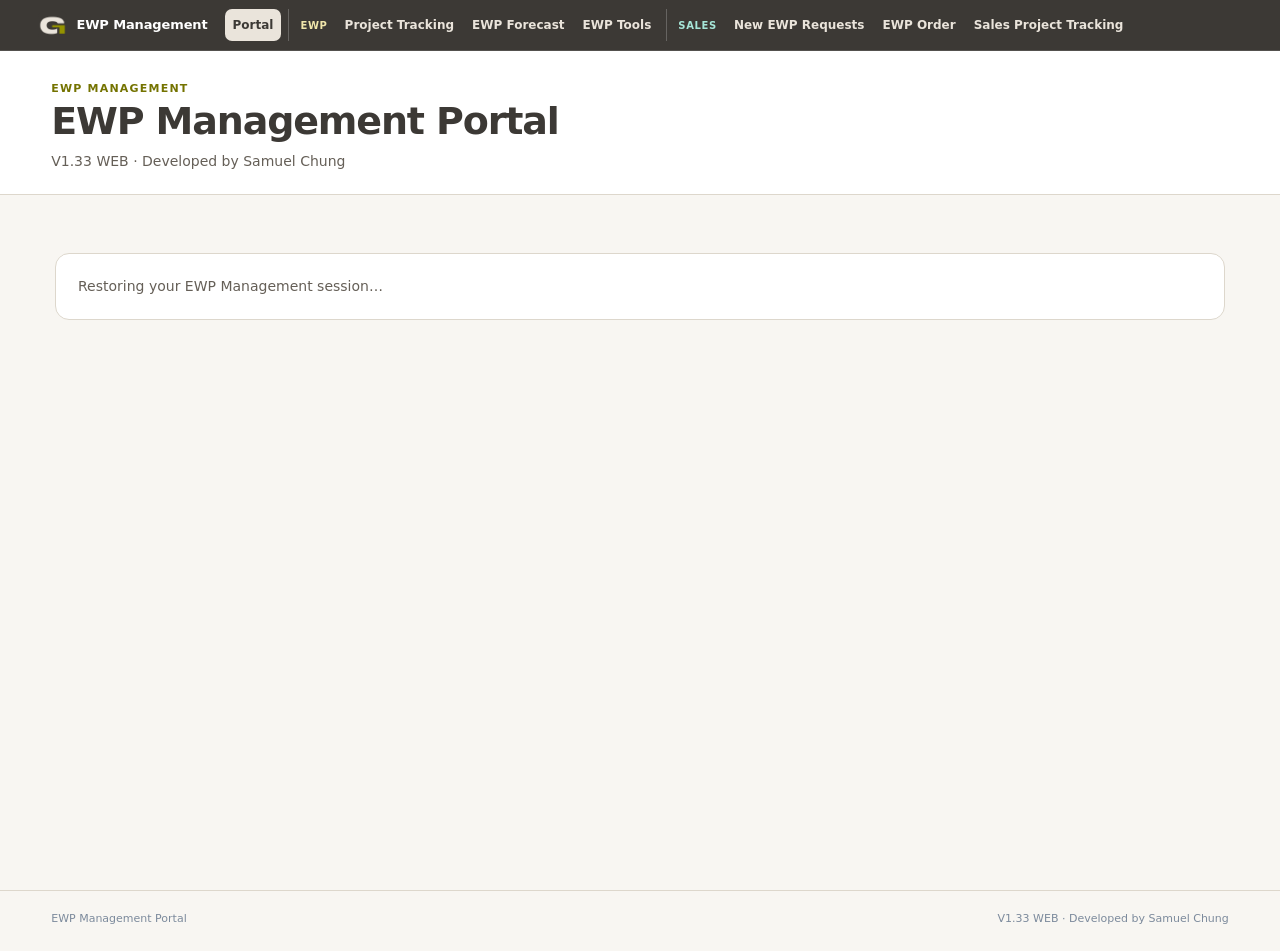
==== index.html @ 027ddcbe "V1.33" ====
<!doctype html>
<html lang="en">
<head>
  <meta charset="utf-8" />
  <meta name="viewport" content="width=device-width, initial-scale=1" />
  <meta name="color-scheme" content="light" />
  <meta name="description" content="EWP Management Portal — Project Tracking and EWP Forecast in one place." />
  <title>EWP Management Portal</title>
  <link rel="stylesheet" href="portal.css?v=1.33" />
  <link rel="stylesheet" href="portal-nav.css?v=1.33" />
  <link rel="stylesheet" href="theme.css?v=1.33" />
  <script src="theme.js?v=1.33"></script>
</head>
<body>
  <nav class="ewp-portal-nav" aria-label="EWP Management navigation">
    <a class="ewp-portal-nav__brand" href="./"><img class="ewp-portal-nav__mark" src="./assets/griff-nav-icon.png" alt="" />EWP Management</a>
    <div class="ewp-portal-nav__links">
      <a class="ewp-portal-nav__link" href="./" aria-current="page">Portal</a>
      <div class="ewp-portal-nav__group ewp-portal-nav__group--ewp" aria-label="EWP workspaces">
        <span class="ewp-portal-nav__group-label">EWP</span>
        <a class="ewp-portal-nav__link" href="./tracker/">Project Tracking</a>
        <a class="ewp-portal-nav__link" href="./forecast/">EWP Forecast</a>
        <a class="ewp-portal-nav__link" href="./ewp-tools/" data-workspace-role="staff">EWP Tools</a>
      </div>
      <div class="ewp-portal-nav__group ewp-portal-nav__group--sales" aria-label="Sales workspaces">
        <span class="ewp-portal-nav__group-label">Sales</span>
        <a class="ewp-portal-nav__link" href="./sales/">New EWP Requests</a>
        <a class="ewp-portal-nav__link" href="./orders/">EWP Order</a>
        <a class="ewp-portal-nav__link" href="./sales-tracking/">Sales Project Tracking</a>
      </div>
    </div>
    <span class="ewp-portal-nav__account" id="ewpNavAccount" aria-live="polite"></span>
  </nav>
  <div class="page">
    <header class="masthead">
      <div class="intro">
        <span class="eyebrow">EWP MANAGEMENT</span>
        <h1>EWP Management Portal</h1>
        <p class="portal-version">V1.33 WEB · Developed by Samuel Chung</p>
      </div>
      <div class="ewp-header-actions" id="portalHeaderActions" hidden>
        <div class="user-chip ewp-account-chip" title="Signed-in Supabase account">
          <span class="user-chip-label">Signed in</span><strong id="portalCurrentEmail"></strong>
          <button id="portalSignOut" type="button" class="user-change-button">Sign out</button>
        </div>
        <span id="portalCloudPill" class="cloud-pill connecting" role="status" aria-live="polite">Connecting to shared data…</span>
        <button type="button" id="portalRefresh" class="ewp-header-button">↻ Refresh</button>
        <button type="button" id="portalSettingsButton" class="ewp-header-button ewp-settings-trigger">⚙ Settings</button>
      </div>
    </header>
    <main>
      <section id="portalAuthLoading" class="portal-auth-loading" role="status" aria-live="polite">Restoring your EWP Management session…</section>
      <section id="portalLogin" class="portal-login" hidden aria-labelledby="portalLoginTitle">
        <div class="portal-login-copy"><span class="eyebrow">SHARED ACCESS</span><h2 id="portalLoginTitle">Sign in once. Work across the team.</h2>
          <p>Use your existing EWP Forecast Supabase account for Project Tracking, Forecast, New EWP Requests and EWP Order. Your session stays signed in across normal refreshes.</p></div>
        <form id="portalLoginForm" class="portal-login-form">
          <label for="portalLoginEmail">Email</label><input id="portalLoginEmail" type="email" autocomplete="username" required />
          <label for="portalLoginPassword">Password</label><input id="portalLoginPassword" type="password" autocomplete="current-password" required />
          <p id="portalLoginError" class="portal-login-error" role="alert" hidden></p>
          <button id="portalLoginButton" class="portal-primary-button" type="submit">Sign in</button>
        </form>
      </section>
      <div id="portalWorkspace" hidden>
        <div class="workspace-choice-bar">
          <h2 class="workspace-choice-title">Workspaces</h2>
          <div class="workspace-view-toggle" role="group" aria-label="Show workspaces">
            <button type="button" class="workspace-view-option is-selected" data-workspace-view="all" aria-pressed="true">All</button>
            <button type="button" class="workspace-view-option" data-workspace-view="ewp" aria-pressed="false">EWP</button>
            <button type="button" class="workspace-view-option" data-workspace-view="sales" aria-pressed="false">Sales</button>
          </div>
        </div>
        <section class="workspace-group workspace-group-ewp" data-workspace-group="ewp" aria-labelledby="ewpWorkspaceHeading">
          <h3 class="workspace-group-title" id="ewpWorkspaceHeading"><span class="workspace-group-mark" aria-hidden="true"></span>EWP Workspaces</h3>
          <div class="workspace-grid" aria-label="EWP workspaces">
          <a class="workspace-card" data-workspace-role="staff" href="tracker/" aria-label="Open Project Tracking">
            <span class="card-icon card-icon--art" aria-hidden="true"><img src="assets/workspace-icons/project_tracking.svg" alt="" width="56" height="56" decoding="async" /></span>
            <span class="card-title">Project Tracking</span>
            <span class="workspace-arrow" aria-hidden="true">↗</span>
          </a>
          <a class="workspace-card" data-workspace-role="staff" href="forecast/" aria-label="Open EWP Forecast">
            <span class="card-icon card-icon--art" aria-hidden="true"><img src="assets/workspace-icons/ewp_forecast.svg" alt="" width="56" height="56" decoding="async" /></span>
            <span class="card-title">EWP Forecast</span>
            <span class="workspace-arrow" aria-hidden="true">↗</span>
          </a>
          <a class="workspace-card" data-workspace-role="staff" href="ewp-tools/" aria-label="Open EWP Tools">
            <span class="card-icon card-icon--art" aria-hidden="true"><img src="assets/workspace-icons/ewp_tools.svg" alt="" width="56" height="56" decoding="async" /></span>
            <span class="card-title">EWP Tools</span>
            <span class="workspace-arrow" aria-hidden="true">↗</span>
          </a>
          </div>
        </section>
        <section class="workspace-group workspace-group-sales" data-workspace-group="sales" aria-labelledby="salesWorkspaceHeading">
          <h3 class="workspace-group-title" id="salesWorkspaceHeading"><span class="workspace-group-mark" aria-hidden="true"></span>Sales Workspaces</h3>
          <div class="workspace-grid" aria-label="Sales workspaces">
          <a class="workspace-card" href="sales/" aria-label="Open New EWP Requests">
            <span class="card-icon card-icon--art" aria-hidden="true"><img src="assets/workspace-icons/new_ewp_requests.svg" alt="" width="56" height="56" decoding="async" /></span>
            <span class="card-title">New EWP Requests</span>
            <span class="workspace-arrow" aria-hidden="true">↗</span>
          </a>
          <a class="workspace-card" href="orders/" aria-label="Open EWP Order">
            <span class="card-icon card-icon--art" aria-hidden="true"><img src="assets/workspace-icons/ewp_order.svg" alt="" width="56" height="56" decoding="async" /></span>
            <span class="card-title">EWP Order</span>
            <span class="workspace-arrow" aria-hidden="true">↗</span>
          </a>
          <a class="workspace-card" href="sales-tracking/" aria-label="Open Sales Project Tracking">
            <span class="card-icon card-icon--art" aria-hidden="true"><img src="assets/workspace-icons/sales_project_tracking.svg" alt="" width="56" height="56" decoding="async" /></span>
            <span class="card-title">Sales Project Tracking</span>
            <span class="workspace-arrow" aria-hidden="true">↗</span>
          </a>
          </div>
        </section>
      </div>
    </main>
    <footer><span>EWP Management Portal</span><span>V1.33 WEB · Developed by Samuel Chung</span></footer>
  </div>
  <script type="module" src="portal-auth.mjs?v=1.33"></script>
  <script type="module" src="./shared-settings.mjs?v=1.33"></script>
</body>
</html>
---- portal.css ----
:root{--navy:#122f4b;--ink:#14253b;--muted:#5e7086;--border:#dce5f0;--bg:#f5f8fc;--blue:#2365c7}
*{box-sizing:border-box}
html{background:var(--bg)}
body{margin:0;background:radial-gradient(ellipse 80% 420px at 50% -20%,#dbeafe 0%,transparent 80%),var(--bg);font:14px/1.55 Inter,ui-sans-serif,system-ui,-apple-system,"Segoe UI",sans-serif;color:var(--ink)}
.page{width:min(1170px,calc(100% - 44px));margin:0 auto;min-height:100vh;display:flex;flex-direction:column}
.masthead{padding:36px 0 36px}
.brandline{display:flex;align-items:center;gap:10px;font-size:12px;letter-spacing:.11em;font-weight:850;color:var(--navy)}
.mark{height:34px;width:34px;display:inline-grid;place-items:center;border-radius:10px;background:var(--navy);color:#fff;font-size:20px;letter-spacing:0}
.brandline-tail{font-weight:650;color:#718197}
.intro{margin-top:58px;max-width:780px}
.eyebrow,.card-eyebrow{font-size:11px;letter-spacing:.13em;font-weight:850;color:#2364bc}
h1{margin:12px 0 16px;font-size:clamp(34px,4.3vw,58px);line-height:1.1;letter-spacing:-.045em;color:#102944}
.intro p{font-size:16px;max-width:660px;margin:0;color:var(--muted)}
main{padding:9px 0 54px}
.section-title{font-size:15px;color:#3a5067;font-weight:850;letter-spacing:.025em;margin:0 0 17px}
.workspace-grid{display:grid;grid-template-columns:repeat(2,minmax(0,1fr));gap:20px}
.workspace-card{display:flex;flex-direction:column;min-height:340px;padding:30px;border:1px solid var(--border);border-radius:20px;background:#fff;box-shadow:0 13px 35px rgba(18,47,75,.045);text-decoration:none;color:var(--ink);transition:transform .17s,box-shadow .17s,border-color .17s}
.workspace-card:hover,.workspace-card:focus-visible{transform:translateY(-3px);border-color:#85ade5;box-shadow:0 17px 40px rgba(18,47,75,.11);outline:none}
.card-icon{display:grid;place-items:center;width:54px;height:54px;border-radius:16px;margin-bottom:22px}
.card-icon svg{height:27px;width:27px}
.card-icon-tracker{background:#e9efff;color:#235ab4}
.card-icon-forecast{background:#e7f4f0;color:#187e66}
.card-title{display:block;margin-top:7px;font-size:27px;line-height:1.16;font-weight:850;letter-spacing:-.03em}
.card-copy{display:block;margin-top:12px;max-width:430px;color:var(--muted);font-size:14px;line-height:1.65}
.card-bottom{display:flex;align-items:center;justify-content:space-between;gap:10px;flex-wrap:wrap;margin-top:auto;padding-top:35px}
.card-meta{font-size:11px;font-weight:650;color:#758497}
.open-link{font-size:12px;font-weight:850;color:#2059aa;white-space:nowrap}
.open-link span{font-size:17px;vertical-align:middle;margin-left:3px}
.notice{display:flex;align-items:flex-start;gap:12px;border:1px solid #d7e4f4;border-radius:12px;background:#edf4ff;padding:17px 20px;margin-top:27px;color:#345374}
.notice-icon{flex:0 0 22px;height:22px;border-radius:50%;display:grid;place-items:center;background:#cde0ff;color:#2359a7;font-weight:900;font-size:12px}
.notice strong{font-size:13px}.notice p{margin:3px 0 0;font-size:12px;line-height:1.65}
footer{display:flex;justify-content:space-between;gap:12px;flex-wrap:wrap;border-top:1px solid var(--border);padding:20px 0 24px;color:#7c8a9c;font-size:11px;margin-top:auto}
@media(max-width:740px){.masthead{padding-top:22px}.intro{margin-top:44px}.workspace-grid{grid-template-columns:1fr}.workspace-card{min-height:292px;padding:25px}.page{width:calc(100% - 32px)}main{padding-bottom:35px}}
@media(prefers-reduced-motion:reduce){.workspace-card{transition:none}}

/* Phase 3: first-class shared authentication. Hidden state is native [hidden]. */
[hidden] { display: none !important; }
.portal-auth-loading{margin:32px 0;padding:22px;border:1px solid var(--border);border-radius:14px;background:#fff;color:var(--muted)}
.portal-login{display:grid;grid-template-columns:minmax(0,1.1fr) minmax(280px,.9fr);align-items:center;gap:36px;margin:16px 0 50px;padding:32px;border:1px solid var(--border);border-radius:20px;background:#fff;box-shadow:0 13px 35px rgba(18,47,75,.045)}
.portal-login h2{font-size:clamp(24px,2.6vw,36px);letter-spacing:-.035em;line-height:1.15;margin:9px 0 12px}.portal-login p{color:var(--muted)}
.portal-login-form{display:grid;gap:9px}.portal-login-form label{font-weight:750;font-size:12px}
.portal-login-form input{padding:11px;border-radius:9px;border:1px solid #b9c9dc;width:100%;font:inherit;margin-bottom:8px}
.portal-login-form input:focus{outline:3px solid #d8e8ff;border-color:#3979c8}
.portal-primary-button{border:0;border-radius:10px;padding:13px 17px;background:#2159aa;color:#fff;font:inherit;font-weight:850;cursor:pointer}
.portal-primary-button:disabled{opacity:.65;cursor:wait}
.portal-login-error{color:#b42318 !important;font-weight:750;margin:0 0 6px}
.portal-signed-in{display:flex;justify-content:space-between;align-items:center;flex-wrap:wrap;gap:10px;margin:0 0 23px;padding:10px 14px;border:1px solid #cfdfed;background:#fff;border-radius:10px;font-size:12px;color:#52687c}
.portal-signed-in strong{color:#183653}.portal-signed-in button{background:none;border:1px solid #bdcce0;border-radius:7px;padding:6px 11px;color:#254e84;font:inherit;font-weight:750;cursor:pointer}
@media(max-width:740px){.portal-login{grid-template-columns:1fr;padding:20px;gap:15px}}

/* V1.1: compact two-action portal and the shared three-page masthead treatment. */
body{background:var(--bg)}
.masthead{padding:32px 0 18px}
.intro{margin:0;max-width:none}
.intro h1{font-size:clamp(26px,3vw,38px);margin:4px 0 5px;letter-spacing:-.03em;line-height:1.2}
.portal-version{color:var(--muted);font-size:14px;line-height:1.5}
.portal-signed-in{margin-bottom:20px}
.workspace-grid{gap:16px}
.workspace-card{min-height:156px;padding:25px;display:flex;flex-direction:row;align-items:center;gap:18px;border-radius:13px}
.card-icon{flex:0 0 58px;margin:0}
.card-title{font-size:clamp(19px,2.4vw,27px);margin:0}
.workspace-arrow{margin-left:auto;font-size:25px;color:#2059aa;font-weight:800}
@media(max-width:740px){.masthead{padding:24px 0 12px}.workspace-card{min-height:106px;padding:17px}.card-icon{flex-basis:46px;width:46px;height:46px}.card-title{font-size:19px}}

.intro .portal-version{font-size:14px}
/* Keep the homepage masthead aligned with the Forecast and Tracker page mastheads. */
.page{width:100%}
.masthead{background:#fff;border-bottom:1px solid var(--border);padding:28px clamp(20px,4vw,56px) 22px}
main{width:min(1170px,calc(100% - 44px));margin:0 auto;padding-top:26px}
footer{padding:20px clamp(20px,4vw,56px) 24px}
@media(max-width:740px){.masthead{padding:24px 20px 20px}main{width:calc(100% - 32px);padding-top:20px}}

/* V1.2 — brand theme. Olive green comes from original Griff logo; dark olive
   #747300 is used behind white text for readable button contrast. */
:root{--navy:#3c3935;--ink:#3c3935;--muted:#655f57;--border:#ddd7cc;--bg:#f8f6f2;--blue:#747300}
body{background:var(--bg);color:var(--ink)}
.intro h1,.brandline,.portal-login h2,.card-title{color:#3c3935}
.eyebrow,.card-eyebrow,.open-link,.workspace-arrow{color:#747300}
.workspace-card{border-color:#ded8cd;box-shadow:0 8px 28px rgba(60,57,53,.055)}
.workspace-card:hover,.workspace-card:focus-visible{border-color:#949300;box-shadow:0 12px 35px rgba(60,57,53,.12)}
.card-icon-tracker,.card-icon-forecast{background:#f0efd5;color:#747300}
.portal-primary-button{background:#747300;color:#fff}
.portal-primary-button:hover{background:#636300}
.portal-signed-in{border-color:#ddd7cc;color:#3c3935}
.portal-signed-in strong,.portal-signed-in button{color:#595700}
.portal-login-form input:focus{outline:3px solid #eceac5;border-color:#747300}
.portal-version{color:#655f57}

/* V1.11: stable two-column cards. New EWP Requests always occupies
   the first cell of the second row, even when Sales is the only visible card. */
.card-icon-sales{background:#f2efd4;color:#747300;font-size:30px;font-weight:800}
.workspace-grid{grid-template-columns:repeat(2,minmax(0,1fr));align-items:stretch}
.workspace-card[hidden]{display:none!important}
.workspace-choice-bar{display:flex;justify-content:space-between;align-items:center;gap:16px;flex-wrap:wrap;margin:0 0 17px}
.workspace-choice-title{font:800 15px/1.3 var(--ewp-font,Inter,system-ui,sans-serif);margin:0;color:var(--ink)}
.workspace-view-toggle{display:inline-flex;gap:3px;padding:4px;border:1px solid var(--border);border-radius:11px;background:var(--ewp-surface-alt,#efede7)}
.workspace-view-option{border:0;border-radius:8px;padding:8px 19px;font:800 13px/1.2 var(--ewp-font,Inter,system-ui,sans-serif);background:transparent;color:var(--ink);cursor:pointer}
.workspace-view-option.is-selected{background:#747300;color:#fff;box-shadow:0 1px 3px #0002}
.workspace-view-option:focus-visible{outline:2px solid #949300;outline-offset:2px}
@media(max-width:740px){.workspace-grid{grid-template-columns:1fr}}
html[data-ewp-theme="dark"] .workspace-view-toggle{background:#2b3029;border-color:#565d50}
html[data-ewp-theme="dark"] .workspace-choice-title{color:#f0eee7}
html[data-ewp-theme="dark"] .workspace-view-option{color:#f0eee7}
html[data-ewp-theme="dark"] .workspace-view-option.is-selected{background:#777600;color:#fff}

/* V1.12 fourth workspace: EWP Order shares the reserved second-row slot. */
.card-icon-order{background:#f2efd4;color:#747300}

/* V1.17: Sales Project Tracking is the third Sales-view card; keep 2-column layout. */
.card-icon-sales-tracking{background:#e7f4f0;color:#187e66}
html[data-ewp-theme="dark"] .card-icon-sales-tracking{background:#343f34;color:#dbd777}

/* V1.18: staff-only EWP Tools tile. Hidden by existing data-workspace-role filter. */
.card-icon-tools{background:#ebe7f3;color:#66528d}
html[data-ewp-theme="dark"] .card-icon-tools{background:#363342;color:#d2beef}

/* V1.22: clearly separated EWP and Sales, with three compact cards per row
   at full desktop width. Views hide groups, not Supabase permissions. */
.workspace-group{margin-bottom:29px}
.workspace-group[hidden]{display:none!important}
.workspace-group-title{display:flex;align-items:center;gap:9px;font:800 14px/1.4 var(--ewp-font,Inter,system-ui,sans-serif);margin:0 0 13px;color:var(--ink)}
.workspace-group-mark{display:inline-block;width:5px;height:19px;border-radius:10px;background:#777600}
.workspace-group-sales .workspace-group-mark{background:#228477}
.workspace-group .workspace-grid{grid-template-columns:repeat(3,minmax(0,1fr));gap:16px}
.workspace-group .workspace-card{min-width:0;min-height:148px;gap:13px;padding:20px 18px;border-top:3px solid #858300}
.workspace-group-sales .workspace-card{border-top-color:#278f85}
.workspace-group .card-title{font-size:clamp(17px,1.5vw,22px);line-height:1.18;overflow-wrap:break-word}
.workspace-group .card-icon{flex-basis:51px;width:51px;height:51px}
.workspace-group .workspace-arrow{font-size:22px}
html[data-ewp-theme="dark"] .workspace-group-title{color:#f0eee7}
@media(max-width:980px){.workspace-group .workspace-grid{grid-template-columns:repeat(2,minmax(0,1fr))}}
@media(max-width:620px){.workspace-group .workspace-grid{grid-template-columns:1fr}.workspace-group .workspace-card{min-height:105px;padding:16px}}

/* V1.23: user-supplied full-tile vector art, with classification colors baked in. */
.workspace-group .card-icon--art { flex:0 0 56px; width:56px; height:56px; background:none !important; border-radius:0; overflow:visible; }
.workspace-group .card-icon--art img { display:block; width:100%; height:100%; object-fit:contain; }
@media(max-width:620px){.workspace-group .card-icon--art { flex-basis:48px; width:48px; height:48px; }}
---- portal-nav.css ----
/* EWP Management Portal Phase 1: scoped shared navigation, deliberately isolated from both apps. */
.ewp-portal-nav {
  box-sizing: border-box;
  position: relative;
  z-index: 9;
  display: flex;
  align-items: center;
  justify-content: space-between;
  flex-wrap: wrap;
  gap: 10px 22px;
  padding: 9px clamp(18px, 3vw, 48px);
  background: #102b48;
  color: #e9f2ff;
  font-family: Inter, ui-sans-serif, system-ui, -apple-system, BlinkMacSystemFont, "Segoe UI", sans-serif;
  border-bottom: 1px solid rgba(255,255,255,.12);
}
.ewp-portal-nav *, .ewp-portal-nav *::before, .ewp-portal-nav *::after { box-sizing: border-box; }
.ewp-portal-nav__brand {
  display: inline-flex;
  align-items: center;
  gap: 9px;
  color: #fff;
  text-decoration: none;
  font-size: 13px;
  font-weight: 800;
  letter-spacing: -.01em;
}
.ewp-portal-nav__brand:hover { color: #fff; }
.ewp-portal-nav__mark {
  display: inline-grid;
  place-items: center;
  width: 27px;
  height: 27px;
  background: #e0edff;
  color: #173d65;
  border-radius: 8px;
  font-size: 12px;
  font-weight: 900;
}
.ewp-portal-nav__links { display: flex; gap: 4px; align-items: center; flex-wrap: wrap; }
.ewp-portal-nav__link {
  display: inline-flex;
  align-items: center;
  color: #ccd9ed;
  text-decoration: none;
  font-size: 12px;
  font-weight: 700;
  padding: 7px 11px;
  border-radius: 7px;
  transition: background-color .12s ease, color .12s ease;
}
.ewp-portal-nav__link:hover, .ewp-portal-nav__link:focus-visible {
  background: rgba(255,255,255,.14);
  color: white;
}
.ewp-portal-nav__link[aria-current="page"] { background: #eaf2ff; color: #13375c; }
@media(max-width: 510px) {
  .ewp-portal-nav { padding: 10px 14px; gap: 7px; }
  .ewp-portal-nav__brand { font-size: 12px; }
  .ewp-portal-nav__link { font-size: 11px; padding: 7px 8px; }
}

.ewp-portal-nav__account{font-size:11px;color:#eaf2ff;overflow-wrap:anywhere;max-width:220px;opacity:.9}
@media(max-width:740px){.ewp-portal-nav__account{font-size:10px;max-width:100%}}

/* V1.1: shared Griff tile in the top-left navigation on all routes. */
.ewp-portal-nav__mark {
  display: block;
  object-fit: contain;
  width: 29px;
  height: 29px;
  border-radius: 6px;
  flex: 0 0 29px;
  background: #3c3935;
}

/* V1.2 — Griff palette: exact supplied logo #949300 / #3c3935 / #eae4db. */
.ewp-portal-nav{background:#3c3935;color:#eae4db}
.ewp-portal-nav__account,.ewp-portal-nav__link{color:#eae4db}
.ewp-portal-nav__link[aria-current="page"]{background:#eae4db;color:#3c3935}
.ewp-portal-nav__link:hover,.ewp-portal-nav__link:focus-visible{background:#565247;color:#fff}
.ewp-portal-nav__mark{background:#3c3935}

/* V1.23: grouped single-row navigation: olive EWP / teal Sales. */
.ewp-portal-nav { gap: 8px 17px; }
.ewp-portal-nav__links { display:flex; align-items:center; gap:7px; flex:1 1 auto; justify-content:center; }
.ewp-portal-nav__group { display:inline-flex; align-items:center; flex-wrap:wrap; gap:2px; padding-left:10px; border-left:1px solid rgba(255,255,255,.22); }
.ewp-portal-nav__group-label { font-size:10px; letter-spacing:.065em; text-transform:uppercase; font-weight:850; color:#f0e6ab; padding:5px 7px 5px 1px; }
.ewp-portal-nav__group--sales .ewp-portal-nav__group-label { color:#a6e7d9; }
.ewp-portal-nav__group--ewp .ewp-portal-nav__link[aria-current="page"] { box-shadow:inset 0 -3px #858300; }
.ewp-portal-nav__group--sales .ewp-portal-nav__link[aria-current="page"] { box-shadow:inset 0 -3px #278f85; }
.ewp-portal-nav__link { white-space:nowrap; }
@media(max-width:1300px){
 .ewp-portal-nav__links { justify-content:flex-start; }
 .ewp-portal-nav__link { padding:7px 8px; }
}
@media(max-width:900px){
 .ewp-portal-nav { justify-content:flex-start; }
 .ewp-portal-nav__links { width:100%; flex-basis:100%; order:3; overflow-x:auto; flex-wrap:nowrap; padding-bottom:3px; scrollbar-width:thin; }
 .ewp-portal-nav__group { flex-wrap:nowrap; }
 .ewp-portal-nav__account { margin-left:auto; }
}

/* Ensure the current page is legible against the dark header in both themes. */
.ewp-portal-nav__link[aria-current="page"] { background:#eae4db; color:#3c3935; }
html[data-ewp-theme="dark"] .ewp-portal-nav__link[aria-current="page"] { background:#eae4db; color:#302d29; }
---- theme.css ----
/* EWP Management V1.7: shared header, appearance settings, and browser-local dark theme.
   Colors in coordination-status pills intentionally retain their semantic meanings. */
:root { --ewp-focus: #949300; }

/* Tracking account/connectivity matches the Forecast header without an extra cloud strip. */
.site-header .brand-wrap {
  display: flex; flex-wrap: wrap; justify-content: space-between; align-items: center;
  padding: 28px clamp(20px,4vw,56px) 22px; gap: 18px 26px;
  max-width: none;
}
.tracker-header-title { min-width: 225px; }
.tracker-header-actions { display: flex; justify-content: flex-end; align-items: center; flex-wrap: wrap; gap: 10px; }
.site-header .settings-button {
  position: static; top: auto; right: auto;
  min-height: 38px; background: #f0efd5; border-color: #d4d0a5;
}
.tracker-header-refresh { min-height: 38px; }
.tracker-user-chip, .tracker-header-actions .cloud-pill {
  display: inline-flex; align-items: center; gap: 6px; padding: 6px 9px;
  border: 1px solid #ddd7cc; background: #fbfaf7; color: #3c3935;
  border-radius: 999px; font-size: 11px; font-weight: 800; white-space: nowrap;
}
.tracker-user-chip { max-width: min(360px,100%); min-height: 32px; }
.tracker-user-chip .user-chip-label { color: #655f57; font-size: 10px; letter-spacing: .06em; text-transform: uppercase; }
.tracker-user-chip strong { overflow: hidden; text-overflow: ellipsis; max-width: 200px; }
.tracker-user-chip .user-change-button { background: none; border: none; padding: 3px 5px; color: #646300; cursor: pointer; font-size: 10px; font-weight: 800; }
.tracker-user-chip .user-change-button:hover { background: #f0efd5; border-radius: 5px; }
.tracker-header-actions .cloud-pill::before {
  content: ''; width: 7px; height: 7px; border-radius: 50%; background: #a58d36; flex: 0 0 7px;
}
.tracker-header-actions .cloud-pill.connected { color: #18794e; background: #e9f7ef; border-color: #cbe9da; }
.tracker-header-actions .cloud-pill.connected::before { background: #18794e; }
.tracker-header-actions .cloud-pill.error { color: #b42318; background: #fff0ee; border-color: #f2c3bd; }
.tracker-header-actions .cloud-pill.error::before { background: #b42318; }
.tracker-header-actions .cloud-pill.connecting { color: #8a6112; background: #fff7df; border-color: #f2ddb4; }
@media (max-width: 850px) {
  .tracker-header-actions { justify-content: flex-start; width: 100%; }
}

/* Appearance controls use the same wording and input behavior on both workspaces. */
.appearance-panel {
  display: flex; align-items: center; justify-content: space-between; flex-wrap: wrap; gap: 20px;
  padding: 18px 20px; margin-bottom: 16px;
}
.appearance-panel h3, .ewp-theme-dialog-body h3 { font-size: 17px; margin: 0 0 5px; color: #3c3935; }
.appearance-panel p, .ewp-theme-dialog-body p { color: #655f57; font-size: 12px; margin: 0; line-height: 1.5; }
.appearance-chooser { display: flex; align-items: center; gap: 12px; font-size: 13px; font-weight: 750; white-space: nowrap; }
.appearance-chooser select { width: auto; min-width: 145px; padding: 9px 12px; border-radius: 9px; border: 1px solid #bfb7ac; background: white; color: #3c3935; font: inherit; }
.forecast-settings-button { min-height: 36px; white-space: nowrap; }
.ewp-theme-dialog {
  width: min(480px, calc(100vw - 32px)); max-height: calc(100vh - 40px);
  background: #fff; color: #3c3935; border: 1px solid #ddd7cc; border-radius: 15px;
  padding: 0; box-shadow: 0 24px 70px rgba(20,20,20,.28);
}
.ewp-theme-dialog::backdrop { background: rgba(16,17,16,.55); }
.ewp-theme-dialog-title { display:flex; justify-content:space-between; align-items:center; gap:14px; padding:20px 23px 16px; border-bottom:1px solid #ddd7cc; }
.ewp-theme-dialog-title h2 { margin:3px 0 0; font-size:23px; color:#3c3935; }
.ewp-theme-dialog-kicker {font-size:10px; font-weight:850; letter-spacing:.1em; color:#747300; }
.ewp-theme-dialog-close { border:0; padding:0; width:34px; height:34px; background:#f0eee8; border-radius:8px; font-size:23px; color:#3c3935; cursor:pointer; }
.ewp-theme-dialog-body { padding:22px 23px 26px; }
.ewp-theme-dialog-body .appearance-chooser { margin-top:19px; justify-content:space-between; }

/* Dark theme: semantic Griff olive/green, blue review, orange pending status pills survive. */
html[data-ewp-theme="dark"] {
  --bg: #161815; --panel: #242822; --surface: #242822; --surface-alt: #20231e;
  --text: #f0eee7; --navy: #f0eee7; --ink: #f0eee7; --muted: #b9b6ac;
  --line: #41463d; --border: #41463d; --border-strong: #666a5e;
  --primary: #aaaa31; --primary-dark: #90901e; --primary-soft: #36391e;
  --accent: #aaaa31; --accent-dark: #90901e; --accent-soft: #36391e;
  --success: #80c9a2; --success-soft: #1c3c2e;
  --warning: #f0ba65; --warning-soft: #45351c;
  --danger: #ff9f98; --green: #80c9a2; --green-soft: #1c3c2e;
  --yellow: #f0ba65; --yellow-soft: #45351c;
  --red: #ff9f98; --red-soft: #4a2726;
  color-scheme: dark;
}
html[data-ewp-theme="dark"], html[data-ewp-theme="dark"] body {background: #161815; color: #f0eee7;}
html[data-ewp-theme="dark"] :is(.site-header,.main-nav,.app-header,.tabs,.masthead) { background: #20231e; border-color: #41463d; }
html[data-ewp-theme="dark"] :is(.brand-kicker,.eyebrow,.step,.card-eyebrow,.compact-project-number,.ewp-theme-dialog-kicker) {color:#d4d36c;}
html[data-ewp-theme="dark"] :is(h1,h2,h3,h4,.intro h1,.site-header h1,.site-header .column-header h3,.column-header h3,.section-heading h2,.setting-title h3,.setting-card h3,.followup-email-heading h3,.card h2,.dialog h2,.toolbar h2,.app-header h1,.modal-header h2,.card-title,.appearance-panel h3,.ewp-theme-dialog-body h3) { color:#f0eee7; }
html[data-ewp-theme="dark"] :is(.subtitle,.version-line,.portal-version,.small-note,.section-heading p,.setting-card > p,.appearance-panel p,.ewp-theme-dialog-body p,.compact-project-parties,.compact-card-footer,.muted,.card-copy,.toolbar p,.modal-header p,.column-kicker,.card-meta,.followup-card p) {color:#b9b6ac;}
html[data-ewp-theme="dark"] :is(.filter-shell,.column,.content-card,.setting-card,.project-card,.card,.modal,.dialog,.level-card,.workspace-card,.portal-signed-in,.portal-login,.portal-auth-loading,.empty-state,.tracker-login-card,.project-col,.collapsed-summary-card,.inventory-summary,.forecast-card,.inventory-card,.table-wrap,.matrix-scroll-viewport,.review-dialog,.ewp-theme-dialog,.appearance-panel,.user-chip,.tracker-user-chip,.project-search-bar,.project-search-box,.saved-filter-group,.filter-panel,.multi-filter-menu,.drop-zone,.data-footer) {
  background-color: #242822; color: #f0eee7; border-color: #41463d;
}
html[data-ewp-theme="dark"] :is(.column,.drop-zone,.level-header,.filter-panel,.board-view-switch,.nav-tab.active,.tab.active,.icon-btn,.btn-secondary,.button.secondary,.button.ghost,.setting-chip,.setting-chip button,.compact-project-type,.project-number-prefix,.work-item-card,.work-item-row,.work-item-editor,.project-search-wrap,.choice-field,.tracker-cloud-top) {
  background-color:#2c3028; color:#f0eee7; border-color:#4a5045;
}
html[data-ewp-theme="dark"] :is(input:not([type="checkbox"]):not([type="radio"]),select,textarea,.appearance-chooser select,.multi-filter-trigger,.saved-filter-group select) {
  background-color:#1d211c; color:#f0eee7; border-color:#666a5e;
}
html[data-ewp-theme="dark"] input::placeholder, html[data-ewp-theme="dark"] textarea::placeholder { color:#a3a59b; }
html[data-ewp-theme="dark"] :is(label,fieldset legend,.form-grid label,.followup-field,.followup-email-heading label,.followup-body-heading label,.work-item-grid label,.project-number-label) { color:#e9e6dc; }
html[data-ewp-theme="dark"] :is(.board-view-option,.nav-tab,.tab,.btn-filter,.btn-linkish,.button.secondary,.btn-secondary,.filter-label,.setting-chip,.setting-chip button) {color:#e9e6dc;}
html[data-ewp-theme="dark"] :is(.nav-tab.active,.tab.active,.board-view-option.is-active,.btn-primary,.button.primary,.portal-primary-button) {background:#747300;color:#fff;}
html[data-ewp-theme="dark"] :is(.nav-tab:hover,.tab:hover,.board-view-option:not(.is-active):hover,.setting-chip:hover,.project-table tbody tr:hover,.filter-check-row:hover) { background:#353a30; }
html[data-ewp-theme="dark"] :is(.site-header .settings-button,.forecast-settings-button,.ewp-theme-dialog-close) { background:#343820; border-color:#5e633e; color:#ecebb6; }
html[data-ewp-theme="dark"] :is(.site-header .settings-button:hover,.forecast-settings-button:hover) { background:#474c29; }
html[data-ewp-theme="dark"] :is(.tracker-user-chip,.user-chip) {background:#292c26;border-color:#515648;}
html[data-ewp-theme="dark"] .tracker-user-chip .user-chip-label {color:#c3c0b6;}
html[data-ewp-theme="dark"] .tracker-user-chip .user-change-button {color:#d8d66a;}
html[data-ewp-theme="dark"] :is(.cloud-pill.connected,.tracker-header-actions .cloud-pill.connected) { background:#1c3c2e; color:#a3e4bd; border-color:#356b4e; }
html[data-ewp-theme="dark"] :is(.cloud-pill.connecting,.tracker-header-actions .cloud-pill.connecting) { background:#45351c; color:#f0ba65; border-color:#66522d; }
html[data-ewp-theme="dark"] :is(.cloud-pill.error,.tracker-header-actions .cloud-pill.error) { background:#4a2726; color:#ff9f98; border-color:#6e3c39; }
html[data-ewp-theme="dark"] .cloud-pill.connected::before {background:#80c9a2;}
html[data-ewp-theme="dark"] .tracker-header-actions .cloud-pill.connected::before {background:#80c9a2;}
html[data-ewp-theme="dark"] .column::before {background:#949300;}
html[data-ewp-theme="dark"] :is(.project-card,.level-card,.drop-zone,.filter-shell,.setting-card,.form-grid,.material-row,.project-col,.material-col,.table-wrap,.project-table,.dialog,.modal,.card) {border-color:#41463d;}
html[data-ewp-theme="dark"] :is(table,th,td,.project-table th,.project-table td) {color:#e9e6dc;border-color:#41463d;}
html[data-ewp-theme="dark"] :is(thead th,thead .material-col,.matrix-scroll-viewport thead .material-col,.project-table thead th,.project-table th,.material-head) {background:#343930;color:#f0eee7;}
html[data-ewp-theme="dark"] :is(tbody .material-col,.matrix-scroll-viewport tbody .material-col,.project-table tbody td) {background:#242822;color:#f0eee7;}
html[data-ewp-theme="dark"] :is(.matrix-scroll-viewport tbody tr:hover td,.matrix-scroll-viewport tbody tr:hover .material-col) {background:#33392f;}
html[data-ewp-theme="dark"] :is(.project-header-card,.project-search-filter,.inventory-add-material,.data-footer,.collapsed-summary-card) {background:#272b25;}
html[data-ewp-theme="dark"] :is(.status-pending,.status-in_review,.status-delivering,.status-completed,.status-queue,.status-in_progress) {filter:brightness(.9);}
html[data-ewp-theme="dark"] .status-in_review {background:#1f345a; color:#b8d2ff; border-color:#3e6299;filter:none;}
html[data-ewp-theme="dark"] .status-pending {background:#48371b; color:#ffd58e; border-color:#85652c;filter:none;}
html[data-ewp-theme="dark"] .status-delivering {background:#1d3e2e; color:#a3e4bd; border-color:#3b7654;filter:none;}
html[data-ewp-theme="dark"] .status-queue {background:#3e4039;color:#e6e1d4;border-color:#54574d;filter:none;}
html[data-ewp-theme="dark"] .status-in_progress {background:#41421c;color:#f4ee96;border-color:#6d6f2f;filter:none;}
html[data-ewp-theme="dark"] .status-completed {background:#2c3c2e;color:#c7ecc5;border-color:#4d6b4e;filter:none;}
html[data-ewp-theme="dark"] :is(.status-badge,.privacy-pill,.compact-forecast-link,.forecast-project-link,.project-col .tracker-project-link) {filter: brightness(.87);}
html[data-ewp-theme="dark"] :is(.unscheduled-alert,.notice) {background:#45351c;color:#f2dcac;border-color:#806638;}
html[data-ewp-theme="dark"] :is(.project-search-box,.project-search-wrap,.filter-toolbar,.filter-shell) {box-shadow:none;}
html[data-ewp-theme="dark"] .ewp-theme-dialog-title {border-color:#41463d;}
html[data-ewp-theme="dark"] .ewp-theme-dialog-title h2 {color:#f0eee7;}
html[data-ewp-theme="dark"] :is(.portal-signed-in strong,.portal-signed-in button,.intro .portal-version,.brandline,.setting-chip,.followup-project-row,.compact-card) {color:#f0eee7;}
html[data-ewp-theme="dark"] :is(.workspace-arrow,.open-link) {color:#d4d36c;}
html[data-ewp-theme="dark"] :is(.portal-login-form input,.tracker-login-card input) {background:#1d211c;color:#f0eee7;border-color:#666a5e;}
html[data-ewp-theme="dark"] :is(.card-icon-tracker,.card-icon-forecast) {background:#343820;color:#d4d36c;}
html[data-ewp-theme="dark"] :is(.header-actions .user-change-button,.user-change-button) {color:#d4d36c;}
html[data-ewp-theme="dark"] .ewp-theme-dialog-body {background:#242822;}
html[data-ewp-theme="dark"] .ewp-portal-nav {background:#131513; border-color:#41463d;}
html[data-ewp-theme="dark"] .ewp-portal-nav__mark {background:#131513;}
html[data-ewp-theme="dark"] .ewp-portal-nav__link[aria-current="page"] {background:#42463b;color:#f4f1e8;}
html[data-ewp-theme="dark"] .ewp-portal-nav__link:hover {background:#3c4036;}

@media(max-width:620px) {
  .site-header .brand-wrap{padding:21px 16px;}
  .tracker-header-actions{gap:8px;}
  .tracker-user-chip{max-width:100%;}
  .tracker-user-chip strong{max-width:130px;}
  .appearance-panel {align-items:stretch;}
  .appearance-chooser {justify-content:space-between;}
}
/* Contrast polish based on V1.7 dark-mode board and Settings previews. */
html[data-ewp-theme="dark"] .btn-filter {background:#353a30; color:#f0eee7; border-color:#555b50;}
html[data-ewp-theme="dark"] .btn-filter:hover {background:#42483b;}
html[data-ewp-theme="dark"] .compact-task-linkage {color:#d9d8b6;}
html[data-ewp-theme="dark"] .compact-task-arrival {color:#9bd7ae;}
html[data-ewp-theme="dark"] .filter-result-count {color:#b9b6ac;}
html[data-ewp-theme="dark"] .empty-state {background:#242822;color:#d0cfc5;border-color:#41463d;}
html[data-ewp-theme="dark"] .followup-project-row {background:#242822;color:#f0eee7;border-color:#41463d;}
html[data-ewp-theme="dark"] .followup-project-row:has(input:checked) {background:#343b2b;}
html[data-ewp-theme="dark"] .followup-project-row:hover {background:#343930;}

/* V1.8 — shared semantic typography & header composition for all 3 pages.
   Compact board cards preserve their information density, with one font family,
   matching heading, tab, table, form and header-control type scales. */
:root {
  --ewp-font: Inter, ui-sans-serif, system-ui, -apple-system, BlinkMacSystemFont, "Segoe UI", sans-serif;
  --ewp-font-body:14px;
  --ewp-font-header:38px;
  --ewp-font-section:24px;
  --ewp-font-control:13px;
  --ewp-font-meta:12px;
}
html,body {font-family:var(--ewp-font);font-size:var(--ewp-font-body);line-height:1.5;}
body :is(button,input,select,textarea) {font-family:inherit;}
:is(.intro h1,.site-header h1,.app-header h1) {
  font-family:var(--ewp-font);font-size:clamp(28px,3vw,var(--ewp-font-header));
  font-weight:850;letter-spacing:-.03em;line-height:1.14;margin:2px 0 5px;
}
:is(.masthead .eyebrow,.site-header .brand-kicker,.app-header .eyebrow) {
  font-family:var(--ewp-font);font-size:11px;font-weight:850;letter-spacing:.11em;
  line-height:1.3;text-transform:uppercase;margin:0 0 6px;
}
:is(.intro .portal-version,.site-header .version-line,.app-header .subtitle) {
  font-family:var(--ewp-font);font-size:14px;font-weight:400;line-height:1.5;margin:8px 0 0;
}
:is(.section-heading h2,.toolbar h2,.card-heading h2,.ewp-shared-settings-head h2) {font-family:var(--ewp-font);font-size:24px;font-weight:800;line-height:1.3;}
:is(.main-nav .nav-tab,.tabs .tab) {font-family:var(--ewp-font);font-size:14px;line-height:1.45;font-weight:750;}
:is(.btn,.button,.portal-primary-button,.ewp-header-button,.ewp-settings-add button) {font-family:var(--ewp-font);font-size:var(--ewp-font-control);line-height:1.45;font-weight:750;}
:is(.site-header .brand-wrap,.app-header,.masthead) {padding:26px clamp(20px,4vw,56px) 22px;min-height:124px;}
.masthead {display:flex;justify-content:space-between;align-items:center;flex-wrap:wrap;gap:18px 26px;}
.masthead .intro {flex:1 1 260px;}
.ewp-header-actions, .tracker-header-actions, .header-actions {
  display:flex;align-items:center;justify-content:flex-end;gap:10px;flex-wrap:wrap;
}
.ewp-header-actions[hidden] {display:none!important;}
.ewp-header-actions :is(.ewp-account-chip,.cloud-pill),
.tracker-header-actions :is(.ewp-account-chip,.cloud-pill),
.header-actions :is(.ewp-account-chip,.cloud-pill) {
  display:inline-flex;align-items:center;gap:6px;
  padding:6px 9px;min-height:33px;white-space:nowrap;
  border:1px solid #ddd7cc;border-radius:999px;
  background:#fbfaf7;color:#3c3935;font-size:11px;line-height:1.4;font-weight:750;
}
.ewp-account-chip strong {max-width:190px;overflow:hidden;text-overflow:ellipsis;}
.ewp-account-chip .user-chip-label {font-size:10px;font-weight:800;text-transform:uppercase;letter-spacing:.06em;}
.ewp-account-chip .user-change-button {border:0;background:none;color:#676600;padding:3px 5px;cursor:pointer;font-size:10px;font-weight:800;}
.ewp-header-actions .cloud-pill::before,.tracker-header-actions .cloud-pill::before,.header-actions .cloud-pill::before {
  content:"";width:7px;height:7px;border-radius:50%;background:currentColor;flex:none;
}
.ewp-header-actions .cloud-pill.connected,.tracker-header-actions .cloud-pill.connected,.header-actions .cloud-pill.connected {background:#e9f7ef;color:#16794c;border-color:#cbe9da;}
.ewp-header-actions .cloud-pill.connecting,.tracker-header-actions .cloud-pill.connecting,.header-actions .cloud-pill.connecting {background:#fff7df;color:#8a6112;border-color:#f2ddb4;}
.ewp-header-actions .cloud-pill.error,.tracker-header-actions .cloud-pill.error,.header-actions .cloud-pill.error {background:#fff0ee;color:#b42318;border-color:#f2c3bd;}
.ewp-header-button, .site-header .ewp-header-button,.app-header .ewp-header-button {
  min-height:38px;padding:9px 14px;border:1px solid #d7d1c5;border-radius:9px;
  background:#f0eee8;color:#3c3935;box-shadow:none;white-space:nowrap;
}
.ewp-header-button:hover {background:#e7e3d8;}
:is(.ewp-header-button.ewp-settings-trigger,.site-header .ewp-header-button.ewp-settings-trigger,.app-header .ewp-header-button.ewp-settings-trigger) {
  background:#f0efd5;border-color:#d4d0a5;color:#595700;
}
.ewp-header-button.ewp-settings-trigger:hover {background:#e9e6be;}
@media(max-width:950px) {
  .masthead,.site-header .brand-wrap,.app-header {align-items:flex-start;}
  .ewp-header-actions,.tracker-header-actions,.header-actions {justify-content:flex-start;}
}

/* One Settings dialog is used for all routes, reading/writing the same tracker_settings row. */
.ewp-shared-settings-dialog {
  color:#3c3935;background:#fff;border:1px solid #d8d2c8;border-radius:16px;
  width:min(960px,calc(100vw - 32px));max-height:min(88vh,880px);
  padding:0;box-shadow:0 24px 80px #0005;
}
.ewp-shared-settings-dialog::backdrop {background:rgba(10,14,10,.65);}
.ewp-shared-settings-head {display:flex;justify-content:space-between;align-items:center;gap:18px;padding:18px 24px;border-bottom:1px solid #ddd7cc;}
.ewp-shared-settings-head h2 {margin:4px 0 0;color:#3c3935;}
.ewp-settings-kicker {font-size:11px;letter-spacing:.1em;font-weight:800;color:#6b6a00;}
.ewp-settings-close {border:1px solid #d7d1c5;border-radius:8px;padding:2px 10px;background:#f1eee8;color:#3c3935;font-size:26px;cursor:pointer;}
.ewp-shared-settings-scroll {overflow:auto;max-height:calc(min(88vh,880px) - 80px);padding:22px 24px 26px;}
.ewp-settings-section {padding:18px;border-radius:12px;border:1px solid #ddd7cc;background:#fbfaf7;min-width:0;}
.ewp-settings-section h3 {font-size:17px;font-weight:800;line-height:1.3;margin:0 0 4px;color:#3c3935;}
.ewp-settings-section p {margin:0 0 14px;color:#655f57;font-size:12px;line-height:1.55;}
.ewp-settings-grid {display:grid;grid-template-columns:repeat(3,minmax(0,1fr));gap:14px;}
.ewp-settings-appearance {display:flex;align-items:center;justify-content:space-between;gap:18px;margin-bottom:16px;}
.ewp-settings-appearance p {margin-bottom:0;}
.ewp-settings-appearance label {display:flex;align-items:center;gap:12px;font-weight:750;font-size:13px;}
.ewp-shared-settings-dialog select,.ewp-shared-settings-dialog input {
  font:inherit;font-size:13px;color:#3c3935;background:white;border:1px solid #bfb7ac;border-radius:8px;min-width:0;
}
.ewp-shared-settings-dialog select {padding:10px 13px;min-width:135px;}
.ewp-settings-category-head {display:flex;align-items:center;gap:9px;margin-bottom:8px;}
.ewp-settings-category-head h3 {margin:0;}
.ewp-settings-count {background:#f0efd5;border-radius:99px;padding:3px 8px;font-size:11px;color:#595700;font-weight:800;}
.ewp-settings-add {display:flex;gap:8px;margin:12px 0;}
.ewp-settings-add input {flex:1 1 100px;width:100%;padding:10px;}
.ewp-settings-add button {padding:9px 12px;border:0;border-radius:8px;background:#747300;color:#fff;cursor:pointer;}
.ewp-settings-chips {display:flex;flex-wrap:wrap;gap:7px;}
.ewp-settings-chip {display:inline-flex;align-items:center;gap:7px;padding:4px 7px 4px 10px;background:#f0eee8;border:1px solid #ded8cd;border-radius:999px;font-size:12px;max-width:100%;overflow-wrap:anywhere;}
.ewp-settings-chip button {font-size:15px;line-height:1;border:0;background:transparent;color:#b42318;cursor:pointer;padding:3px;}
.ewp-settings-empty {font-size:12px;color:#655f57;}
.ewp-settings-status {min-height:24px;color:#38623f;font-size:12px;margin:0 2px 10px;}
.ewp-settings-status.is-error {color:#b42318;}
.ewp-shared-settings-dialog.is-saving :is(.ewp-settings-add button,.ewp-settings-chip button) {pointer-events:none;opacity:.6;}
@media(max-width:750px){.ewp-settings-grid{grid-template-columns:1fr}.ewp-settings-appearance{align-items:flex-start;flex-direction:column}}

/* V1.8 contrast audit — dark colors are applied to actual cell/row states.
   These selectors intentionally override old light-only CSS with equal/higher specificity. */
html[data-ewp-theme="dark"] :is(.ewp-shared-settings-dialog,.ewp-settings-section) {background:#242822;color:#f0eee7;border-color:#515748;}
html[data-ewp-theme="dark"] .ewp-shared-settings-head {border-color:#515748;}
html[data-ewp-theme="dark"] :is(.ewp-settings-section h3,.ewp-shared-settings-head h2) {color:#f0eee7;}
html[data-ewp-theme="dark"] .ewp-settings-section p,html[data-ewp-theme="dark"] .ewp-settings-empty {color:#c5c5ba;}
html[data-ewp-theme="dark"] .ewp-settings-chip {background:#30362d;color:#f0eee7;border-color:#586250;}
html[data-ewp-theme="dark"] .ewp-settings-count {background:#3a3e1f;color:#f0efb7;}
html[data-ewp-theme="dark"] :is(.ewp-settings-close,.ewp-shared-settings-dialog input,.ewp-shared-settings-dialog select) {background:#1c211b;color:#f4f2e9;border-color:#66725e;}
html[data-ewp-theme="dark"] .ewp-settings-chip button {color:#ffada5;}
html[data-ewp-theme="dark"] .ewp-settings-status {color:#b4e9c6;}
html[data-ewp-theme="dark"] .ewp-settings-status.is-error {color:#ffb7b0;}
html[data-ewp-theme="dark"] :is(.ewp-header-actions .ewp-account-chip,.header-actions .ewp-account-chip,.tracker-header-actions .ewp-account-chip) {background:#292c26;border-color:#515648;color:#f0eee7;}
html[data-ewp-theme="dark"] .ewp-account-chip :is(.user-chip-label,strong) {color:#f0eee7;}
html[data-ewp-theme="dark"] .ewp-account-chip .user-change-button {color:#e4e18a;}
html[data-ewp-theme="dark"] :is(.ewp-header-actions .cloud-pill.connected,.tracker-header-actions .cloud-pill.connected,.header-actions .cloud-pill.connected) {background:#1c3c2e;color:#b5f0ca;border-color:#356b4e;}
html[data-ewp-theme="dark"] :is(.ewp-header-actions .cloud-pill.connecting,.tracker-header-actions .cloud-pill.connecting,.header-actions .cloud-pill.connecting) {background:#45351c;color:#f9cc7d;border-color:#66522d;}
html[data-ewp-theme="dark"] :is(.ewp-header-actions .cloud-pill.error,.tracker-header-actions .cloud-pill.error,.header-actions .cloud-pill.error) {background:#4a2726;color:#ffb4ae;border-color:#6e3c39;}
html[data-ewp-theme="dark"] :is(.ewp-header-button,.site-header .ewp-header-button,.app-header .ewp-header-button) {background:#30362c;color:#f0eee7;border-color:#566051;}
html[data-ewp-theme="dark"] :is(.ewp-header-button.ewp-settings-trigger,.site-header .ewp-header-button.ewp-settings-trigger,.app-header .ewp-header-button.ewp-settings-trigger) {background:#373b23;color:#f0efbe;border-color:#606943;}
html[data-ewp-theme="dark"] .ewp-header-button:hover {background:#414b3b;}
html[data-ewp-theme="dark"] :is(.card,.content-card,.matrix-scroll-viewport,.table-wrap,.matrix-top-scroll,.inventory-summary,.review-dialog,.dialog,.modal,.portal-login,.portal-auth-loading,.project-col,.project-header-card) {background-color:#242822;color:#f0eee7;}
html[data-ewp-theme="dark"] :is(.matrix-scroll-viewport thead th,.matrix-scroll-viewport thead .material-col,.project-table thead th,.weekly-schedule-table thead th) {background:#343b30!important;color:#f5f3ec!important;}
html[data-ewp-theme="dark"] .matrix-scroll-viewport tbody tr td,
html[data-ewp-theme="dark"] .matrix-scroll-viewport tbody tr .material-col {background:#242822;color:#f0eee7;border-color:#414a3e;}
html[data-ewp-theme="dark"] .matrix-scroll-viewport tbody tr:nth-child(even) td,
html[data-ewp-theme="dark"] .matrix-scroll-viewport tbody tr:nth-child(even) .material-col {background:#2c3229;color:#f0eee7;}
html[data-ewp-theme="dark"] .matrix-scroll-viewport tbody tr:hover td,
html[data-ewp-theme="dark"] .matrix-scroll-viewport tbody tr:hover .material-col {background:#36412f;color:#f6f3e8;}
html[data-ewp-theme="dark"] .matrix-scroll-viewport .project-col {background:#292f27;color:#f0eee7;}
html[data-ewp-theme="dark"] .matrix-top-scroll {background:#292e28;border-color:#465046;}
html[data-ewp-theme="dark"] :is(.weekly-schedule-table tbody tr td,.delivery-table tbody tr td,.inventory-table tbody tr td,.purchasing-table tbody tr td,.incoming-table tbody tr td,.entry-history-table tbody tr td,.purchase-review-table tbody tr td) {background:#252a23;color:#f0eee7;border-color:#414a3e;}
html[data-ewp-theme="dark"] :is(.weekly-schedule-table,.delivery-table,.inventory-table,.purchasing-table,.incoming-table,.entry-history-table,.purchase-review-table) tbody tr:nth-child(even) td {background:#2d332a;}
html[data-ewp-theme="dark"] .schedule-overdue td,html[data-ewp-theme="dark"] .weekly-schedule-table .schedule-overdue td {background:#493825!important;color:#fce4bc!important;}
html[data-ewp-theme="dark"] .schedule-overdue td:first-child {color:#ffd38a!important;font-weight:850;}
html[data-ewp-theme="dark"] :is(.inventory-negative,.stock-owed),
html[data-ewp-theme="dark"] .inventory-table td.inventory-negative,
html[data-ewp-theme="dark"] .inventory-table td.stock-owed {background:#4b2826!important;color:#ffc4be!important;border-color:#714440;}
html[data-ewp-theme="dark"] :is(.inventory-negative,.stock-owed) :is(span,strong,small) {color:#ffc4be!important;}
html[data-ewp-theme="dark"] :is(.purchase-intake-summary,.purchase-review-summary,.purchase-review-card,.purchase-intake-grid,.incoming-card,.purchase-order-row,.purchase-row,.purchase-breakdown-cell,.purchase-review-table) {background-color:#242822;color:#f0eee7;border-color:#515748;}
html[data-ewp-theme="dark"] :is(.purchase-breakdown-cell,.purchase-source-name,.stock-owed-note,.material-notes,.date-source-badge,.project-meta,.project-meta strong,.level-summary,.table-subtext) {color:#c5cabc;}
html[data-ewp-theme="dark"] :is(.purchase-notice,.purchase-note,.import-message.import-warning,.unscheduled-alert) {background:#46371e;color:#f6dca6;border-color:#776137;}
html[data-ewp-theme="dark"] :is(.import-message.import-error,.delete-project-warning,.danger-notice,.import-error) {background:#502e29;color:#ffc3b7;border-color:#825248;}
html[data-ewp-theme="dark"] :is(.project-status-pill,.status-badge,.date-source-badge.manual) {filter:none;}
html[data-ewp-theme="dark"] :is(.date-source-badge.manual,.level-completion,.progress-label) {background:#323a30;color:#e4ead7;border-color:#596351;}
html[data-ewp-theme="dark"] :is(.matrix-scroll-viewport .progress-track,.progress-bar-track,.level-progress) {background:#677367;border-color:#566051;}
html[data-ewp-theme="dark"] :is(.matrix-scroll-viewport .progress-fill,.progress-bar-fill) {background:#c1c65d;}
html[data-ewp-theme="dark"] input[readonly],html[data-ewp-theme="dark"] textarea[readonly],html[data-ewp-theme="dark"] select:disabled {background:#30372f!important;color:#d9dfd4!important;border-color:#566051;opacity:1;}
html[data-ewp-theme="dark"] :is(.project-table tbody tr:nth-child(even) td,.entry-history-table tbody tr:nth-child(even) td) {background:#2d332a;color:#f0eee7;}
html[data-ewp-theme="dark"] :is(.forecast-status,.level-status,.privacy-pill,.stock-status) {filter:none;}
html[data-ewp-theme="dark"] :is(.light-bg,.light-surface) {background:#2a3028;color:#f0eee7;}
@media (prefers-reduced-motion:reduce) {.ewp-shared-settings-dialog * {transition:none!important;}}

/* Additional display fixes: date-pickers, task shelves, focus rings and popovers. */
html[data-ewp-theme="dark"] input[type="date"]::-webkit-calendar-picker-indicator,
html[data-ewp-theme="dark"] input[type="datetime-local"]::-webkit-calendar-picker-indicator { filter:invert(.9);opacity:.95;cursor:pointer; }
html[data-ewp-theme="dark"] :is(.task-completed-card,.task-in-coordination,.followup-project-tags span,.row-overdue,.collapsed-summary-card) {background:#2b342a;color:#f0eee7;}
html[data-ewp-theme="dark"] :is(.row-overdue,.compact-due.overdue) {color:#ffb4a8;}
html[data-ewp-theme="dark"] :is(.followup-project-list,.followup-project-row,.setting-list,.combo-menu,.combo-option,.multi-filter-menu) {background:#242822;color:#f0eee7;border-color:#4b5445;}
html[data-ewp-theme="dark"] :is(.combo-option:hover,.multi-filter-menu label:hover,.followup-project-row:hover) {background:#394334;color:#f5f4ed;}
html[data-ewp-theme="dark"] :is(.compact-project-type,.followup-project-tags span,.date-source-badge.manual) {background:#3a4035;color:#e0e6da;}
html[data-ewp-theme="dark"] :is(.status-badge,.privacy-pill) {filter:none;}
html[data-ewp-theme="dark"] :focus-visible {outline:2px solid #d4d36c;outline-offset:2px;}
@media(max-width:720px) {
  .site-header .brand-wrap {padding:23px 18px 20px;}
  .tracker-header-actions,.header-actions,.ewp-header-actions {width:100%;justify-content:flex-start;}
  .ewp-header-actions :is(.ewp-account-chip,.cloud-pill),.tracker-header-actions :is(.ewp-account-chip,.cloud-pill),.header-actions :is(.ewp-account-chip,.cloud-pill) {max-width:100%;}
  .ewp-account-chip strong {max-width:min(155px,30vw);}
  .ewp-shared-settings-scroll {padding:18px 15px 22px;}
}

/* Header alignment is shared even at narrow screen sizes. */
@media(max-width:720px) { .site-header .brand-wrap {padding-top:23px!important;padding-right:18px!important;} .site-header .settings-button {position:static!important;} }

/* V1.9 calendar link and batch date form dark-mode parity. */
html[data-ewp-theme="dark"] .matrix-date-link {color:#d9df85;}
html[data-ewp-theme="dark"] .matrix-date-link:hover {color:#f5f6c6;background:#3d432e;}
html[data-ewp-theme="dark"] .schedule-date-row {background:#2c3028;border-color:#515748;color:#f0eee7;}
html[data-ewp-theme="dark"] .matrix-date-readonly {color:#b9b6ac;}
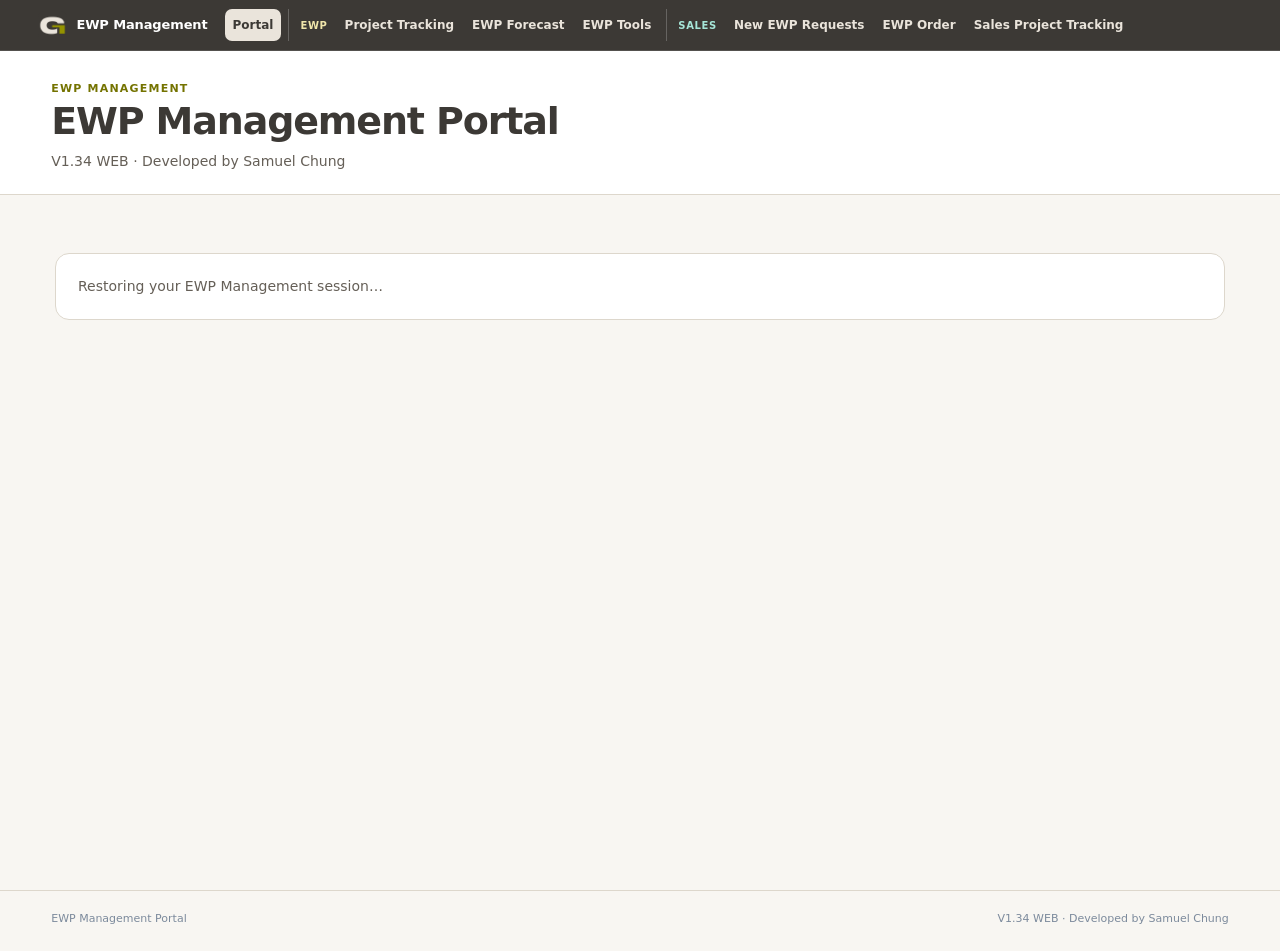
==== commit f6039b72: "V1.34" ====
--- a/index.html
+++ b/index.html
@@ -6,10 +6,10 @@
   <meta name="color-scheme" content="light" />
   <meta name="description" content="EWP Management Portal — Project Tracking and EWP Forecast in one place." />
   <title>EWP Management Portal</title>
-  <link rel="stylesheet" href="portal.css?v=1.33" />
-  <link rel="stylesheet" href="portal-nav.css?v=1.33" />
-  <link rel="stylesheet" href="theme.css?v=1.33" />
-  <script src="theme.js?v=1.33"></script>
+  <link rel="stylesheet" href="portal.css?v=1.34" />
+  <link rel="stylesheet" href="portal-nav.css?v=1.34" />
+  <link rel="stylesheet" href="theme.css?v=1.34" />
+  <script src="theme.js?v=1.34"></script>
 </head>
 <body>
   <nav class="ewp-portal-nav" aria-label="EWP Management navigation">
@@ -36,7 +36,7 @@
       <div class="intro">
         <span class="eyebrow">EWP MANAGEMENT</span>
         <h1>EWP Management Portal</h1>
-        <p class="portal-version">V1.33 WEB · Developed by Samuel Chung</p>
+        <p class="portal-version">V1.34 WEB · Developed by Samuel Chung</p>
       </div>
       <div class="ewp-header-actions" id="portalHeaderActions" hidden>
         <div class="user-chip ewp-account-chip" title="Signed-in Supabase account">
@@ -111,9 +111,9 @@
         </section>
       </div>
     </main>
-    <footer><span>EWP Management Portal</span><span>V1.33 WEB · Developed by Samuel Chung</span></footer>
+    <footer><span>EWP Management Portal</span><span>V1.34 WEB · Developed by Samuel Chung</span></footer>
   </div>
-  <script type="module" src="portal-auth.mjs?v=1.33"></script>
-  <script type="module" src="./shared-settings.mjs?v=1.33"></script>
+  <script type="module" src="portal-auth.mjs?v=1.34"></script>
+  <script type="module" src="./shared-settings.mjs?v=1.34"></script>
 </body>
 </html>
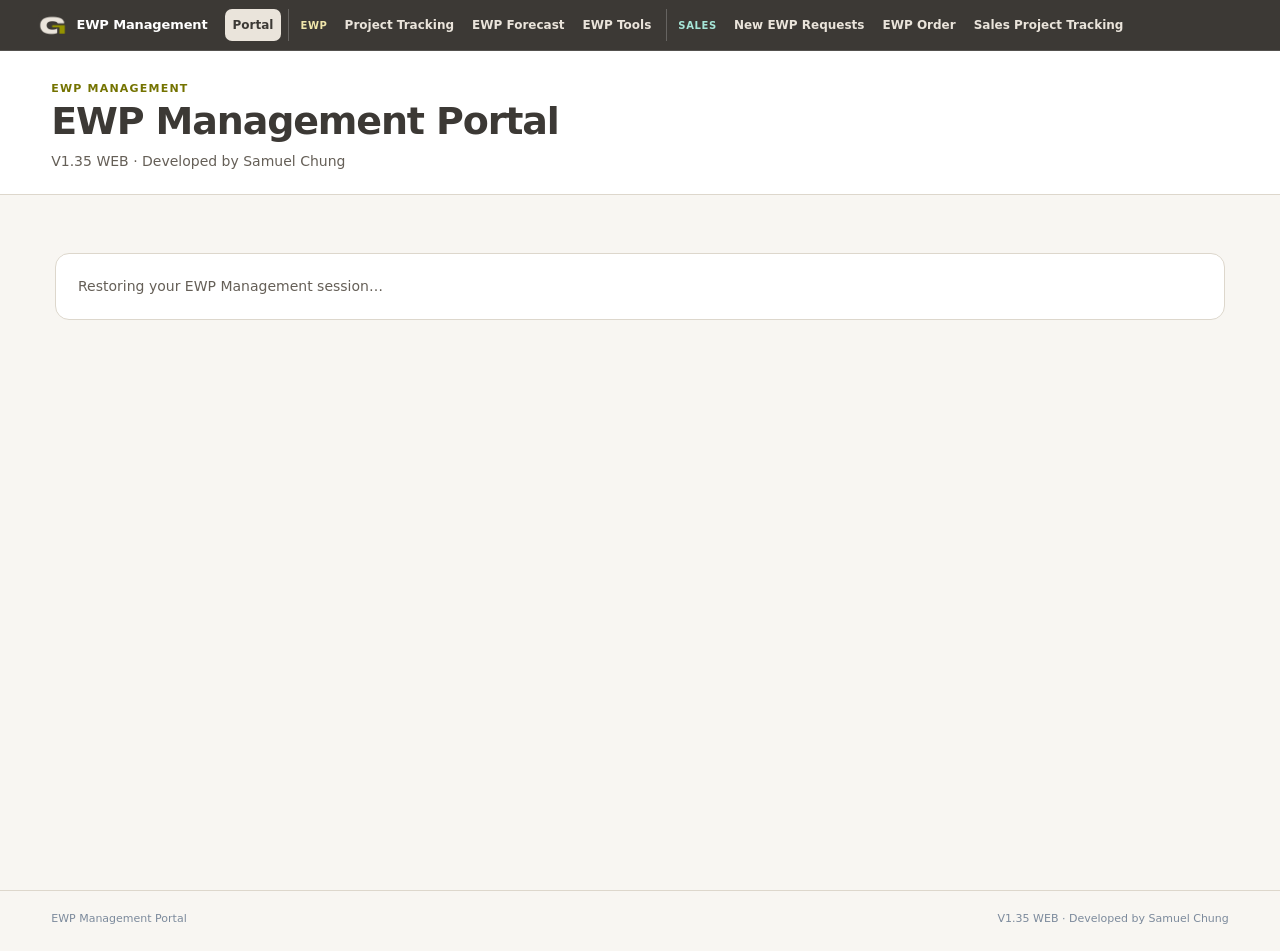
==== commit 9655d1ce: "V1.35" ====
--- a/index.html
+++ b/index.html
@@ -6,10 +6,10 @@
   <meta name="color-scheme" content="light" />
   <meta name="description" content="EWP Management Portal — Project Tracking and EWP Forecast in one place." />
   <title>EWP Management Portal</title>
-  <link rel="stylesheet" href="portal.css?v=1.34" />
-  <link rel="stylesheet" href="portal-nav.css?v=1.34" />
-  <link rel="stylesheet" href="theme.css?v=1.34" />
-  <script src="theme.js?v=1.34"></script>
+  <link rel="stylesheet" href="portal.css?v=1.35" />
+  <link rel="stylesheet" href="portal-nav.css?v=1.35" />
+  <link rel="stylesheet" href="theme.css?v=1.35" />
+  <script src="theme.js?v=1.35"></script>
 </head>
 <body>
   <nav class="ewp-portal-nav" aria-label="EWP Management navigation">
@@ -36,7 +36,7 @@
       <div class="intro">
         <span class="eyebrow">EWP MANAGEMENT</span>
         <h1>EWP Management Portal</h1>
-        <p class="portal-version">V1.34 WEB · Developed by Samuel Chung</p>
+        <p class="portal-version">V1.35 WEB · Developed by Samuel Chung</p>
       </div>
       <div class="ewp-header-actions" id="portalHeaderActions" hidden>
         <div class="user-chip ewp-account-chip" title="Signed-in Supabase account">
@@ -111,9 +111,9 @@
         </section>
       </div>
     </main>
-    <footer><span>EWP Management Portal</span><span>V1.34 WEB · Developed by Samuel Chung</span></footer>
+    <footer><span>EWP Management Portal</span><span>V1.35 WEB · Developed by Samuel Chung</span></footer>
   </div>
-  <script type="module" src="portal-auth.mjs?v=1.34"></script>
-  <script type="module" src="./shared-settings.mjs?v=1.34"></script>
+  <script type="module" src="portal-auth.mjs?v=1.35"></script>
+  <script type="module" src="./shared-settings.mjs?v=1.35"></script>
 </body>
 </html>
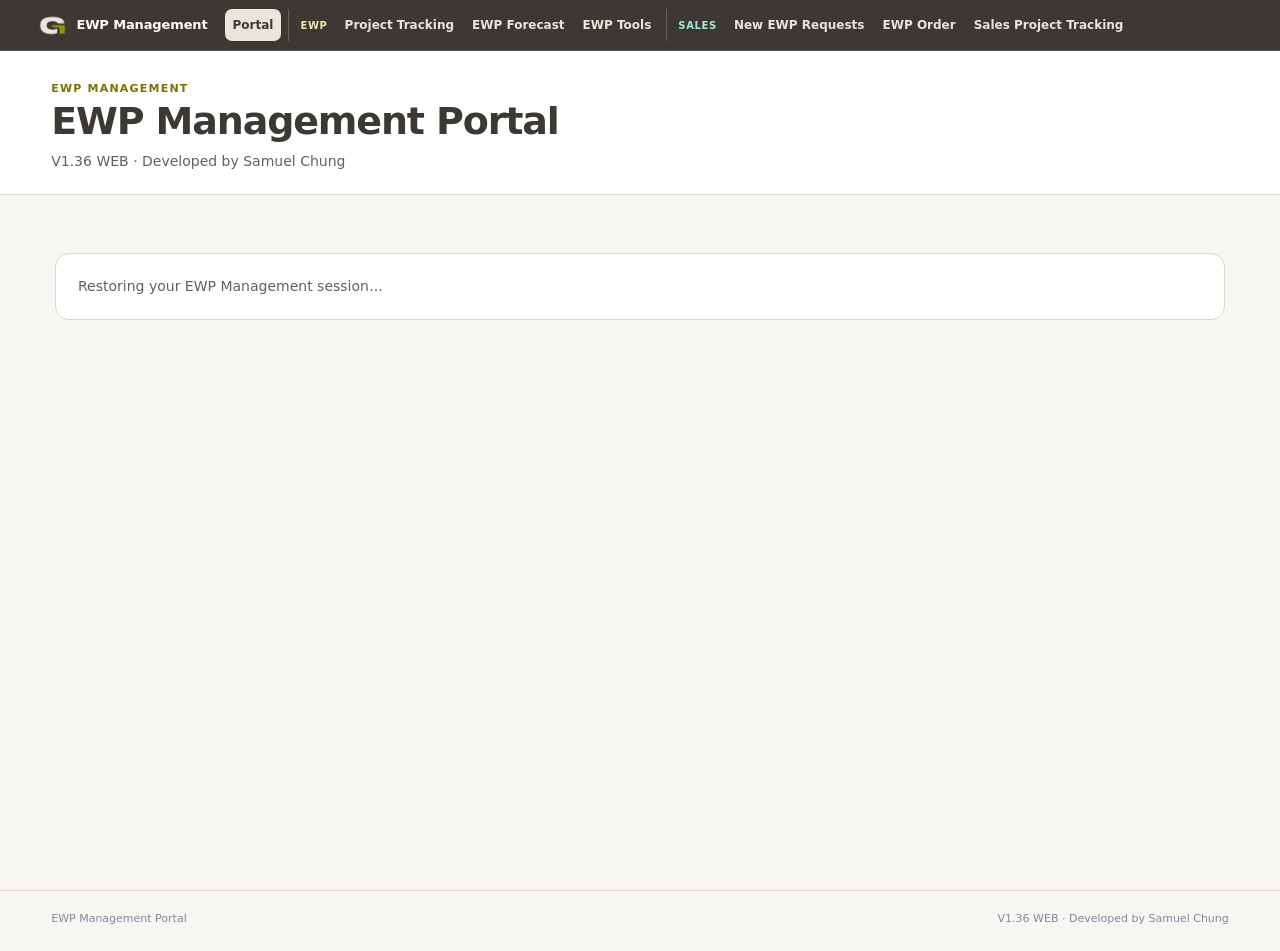
==== commit bc797f1c: "V1.36" ====
--- a/index.html
+++ b/index.html
@@ -6,10 +6,10 @@
   <meta name="color-scheme" content="light" />
   <meta name="description" content="EWP Management Portal — Project Tracking and EWP Forecast in one place." />
   <title>EWP Management Portal</title>
-  <link rel="stylesheet" href="portal.css?v=1.35" />
-  <link rel="stylesheet" href="portal-nav.css?v=1.35" />
-  <link rel="stylesheet" href="theme.css?v=1.35" />
-  <script src="theme.js?v=1.35"></script>
+  <link rel="stylesheet" href="portal.css?v=1.36" />
+  <link rel="stylesheet" href="portal-nav.css?v=1.36" />
+  <link rel="stylesheet" href="theme.css?v=1.36" />
+  <script src="theme.js?v=1.36"></script>
 </head>
 <body>
   <nav class="ewp-portal-nav" aria-label="EWP Management navigation">
@@ -36,7 +36,7 @@
       <div class="intro">
         <span class="eyebrow">EWP MANAGEMENT</span>
         <h1>EWP Management Portal</h1>
-        <p class="portal-version">V1.35 WEB · Developed by Samuel Chung</p>
+        <p class="portal-version">V1.36 WEB · Developed by Samuel Chung</p>
       </div>
       <div class="ewp-header-actions" id="portalHeaderActions" hidden>
         <div class="user-chip ewp-account-chip" title="Signed-in Supabase account">
@@ -111,9 +111,9 @@
         </section>
       </div>
     </main>
-    <footer><span>EWP Management Portal</span><span>V1.35 WEB · Developed by Samuel Chung</span></footer>
+    <footer><span>EWP Management Portal</span><span>V1.36 WEB · Developed by Samuel Chung</span></footer>
   </div>
-  <script type="module" src="portal-auth.mjs?v=1.35"></script>
-  <script type="module" src="./shared-settings.mjs?v=1.35"></script>
+  <script type="module" src="portal-auth.mjs?v=1.36"></script>
+  <script type="module" src="./shared-settings.mjs?v=1.36"></script>
 </body>
 </html>
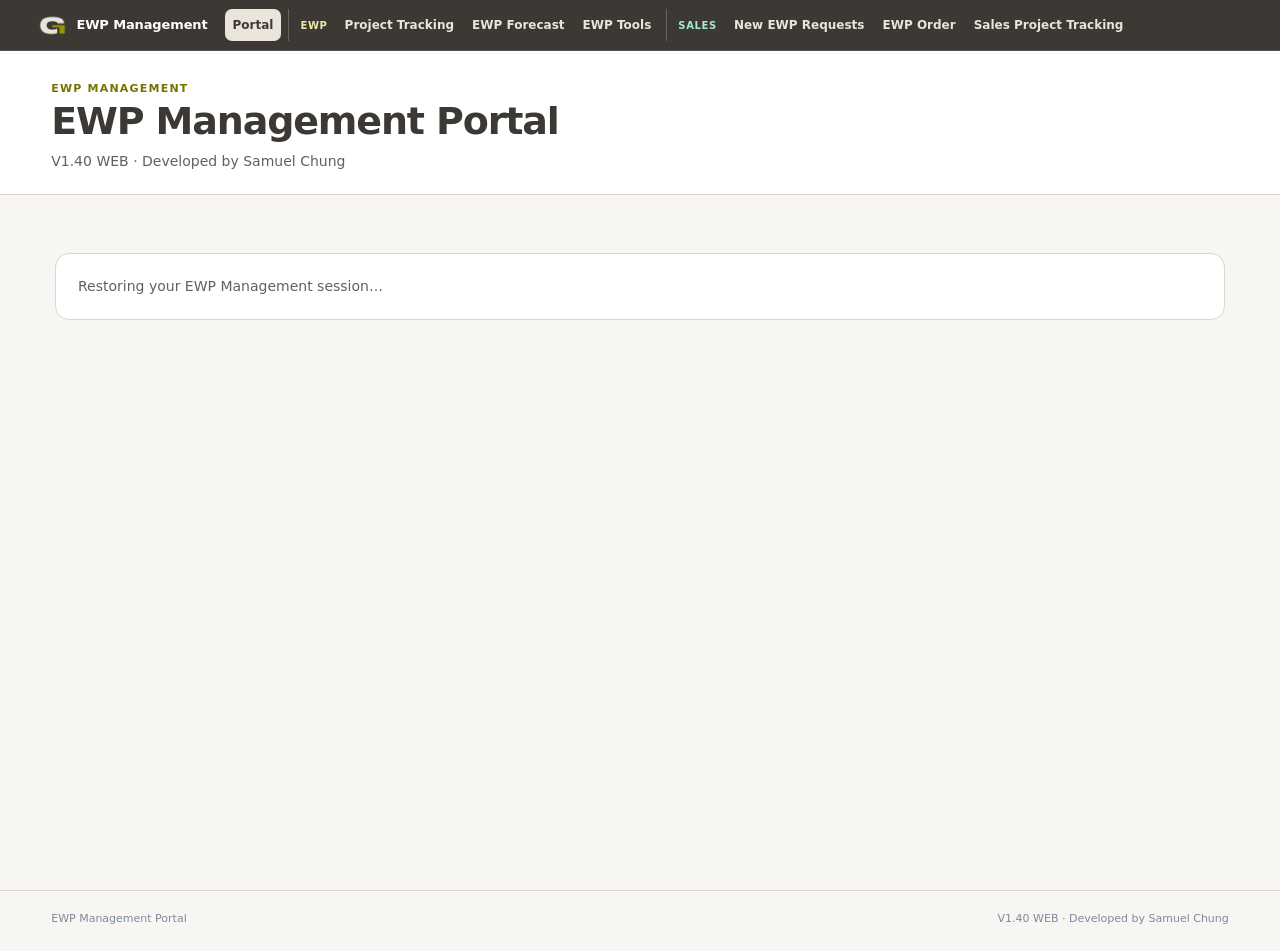
==== commit d323cf87: "V1.40" ====
--- a/index.html
+++ b/index.html
@@ -6,10 +6,10 @@
   <meta name="color-scheme" content="light" />
   <meta name="description" content="EWP Management Portal — Project Tracking and EWP Forecast in one place." />
   <title>EWP Management Portal</title>
-  <link rel="stylesheet" href="portal.css?v=1.36" />
-  <link rel="stylesheet" href="portal-nav.css?v=1.36" />
-  <link rel="stylesheet" href="theme.css?v=1.36" />
-  <script src="theme.js?v=1.36"></script>
+  <link rel="stylesheet" href="portal.css?v=1.40" />
+  <link rel="stylesheet" href="portal-nav.css?v=1.40" />
+  <link rel="stylesheet" href="theme.css?v=1.40" />
+  <script src="theme.js?v=1.40"></script>
 </head>
 <body>
   <nav class="ewp-portal-nav" aria-label="EWP Management navigation">
@@ -36,7 +36,7 @@
       <div class="intro">
         <span class="eyebrow">EWP MANAGEMENT</span>
         <h1>EWP Management Portal</h1>
-        <p class="portal-version">V1.36 WEB · Developed by Samuel Chung</p>
+        <p class="portal-version">V1.40 WEB · Developed by Samuel Chung</p>
       </div>
       <div class="ewp-header-actions" id="portalHeaderActions" hidden>
         <div class="user-chip ewp-account-chip" title="Signed-in Supabase account">
@@ -60,7 +60,30 @@
           <button id="portalLoginButton" class="portal-primary-button" type="submit">Sign in</button>
         </form>
       </section>
+      <section id="portalMfa" class="portal-mfa-card" hidden aria-labelledby="portalMfaTitle">
+        <h2 id="portalMfaTitle">Authenticator verification</h2>
+        <p id="portalMfaMessage" role="status" aria-live="polite"></p>
+        <div id="portalMfaQr" hidden>
+          <p>Open Microsoft Authenticator (or another TOTP app), add an account using this QR code, then enter its six-digit code below. Do not share this QR code.</p>
+          <img id="portalMfaQrImage" alt="Authenticator setup QR code" width="180" height="180" />
+        </div>
+        <form id="portalMfaForm" hidden>
+          <label for="portalMfaCode">Six-digit verification code</label>
+          <input id="portalMfaCode" type="text" inputmode="numeric" pattern="[0-9]{6}" maxlength="6" autocomplete="one-time-code" required />
+          <button type="submit" class="portal-primary-button" id="portalMfaVerify">Verify code</button>
+        </form>
+        <div class="portal-mfa-actions">
+          <button type="button" class="ewp-header-button" id="portalMfaStart" hidden>Start authenticator setup</button>
+          <button type="button" class="ewp-header-button" id="portalMfaRefresh">Check approval / Retry</button>
+          <button type="button" class="ewp-header-button" id="portalMfaBack" hidden>Return to Portal (setup period only)</button>
+          <button type="button" class="ewp-header-button" id="portalMfaSignOut">Sign out</button>
+        </div>
+      </section>
       <div id="portalWorkspace" hidden>
+        <div id="portalMfaBanner" class="portal-mfa-banner" hidden>
+          <span id="portalMfaBannerText">Set up app-based 2FA for your account.</span>
+          <button type="button" class="ewp-header-button" id="portalMfaOpen">Set up / Verify 2FA</button>
+        </div>
         <div class="workspace-choice-bar">
           <h2 class="workspace-choice-title">Workspaces</h2>
           <div class="workspace-view-toggle" role="group" aria-label="Show workspaces">
@@ -111,9 +134,9 @@
         </section>
       </div>
     </main>
-    <footer><span>EWP Management Portal</span><span>V1.36 WEB · Developed by Samuel Chung</span></footer>
+    <footer><span>EWP Management Portal</span><span>V1.40 WEB · Developed by Samuel Chung</span></footer>
   </div>
-  <script type="module" src="portal-auth.mjs?v=1.36"></script>
-  <script type="module" src="./shared-settings.mjs?v=1.36"></script>
+  <script type="module" src="portal-auth.mjs?v=1.40"></script>
+  <script type="module" src="./shared-settings.mjs?v=1.40"></script>
 </body>
 </html>
--- a/portal.css
+++ b/portal.css
@@ -136,3 +136,13 @@
 .workspace-group .card-icon--art { flex:0 0 56px; width:56px; height:56px; background:none !important; border-radius:0; overflow:visible; }
 .workspace-group .card-icon--art img { display:block; width:100%; height:100%; object-fit:contain; }
 @media(max-width:620px){.workspace-group .card-icon--art { flex-basis:48px; width:48px; height:48px; }}
+
+/* V1.38 staged 2FA registration / challenge */
+.portal-mfa-card{max-width:670px;margin:28px auto;padding:25px;background:var(--ewp-card-bg,#fff);border:1px solid var(--ewp-border,#b4c0c5);border-radius:12px}
+.portal-mfa-card h2{margin:0 0 12px}
+.portal-mfa-card form{display:flex;flex-wrap:wrap;gap:12px;align-items:center;margin:14px 0}
+.portal-mfa-card input{max-width:160px;padding:10px;font-size:1.15rem;letter-spacing:.15em}
+.portal-mfa-card img{background:white;padding:8px;border-radius:8px;max-width:100%;height:auto}
+.portal-mfa-actions{display:flex;gap:10px;flex-wrap:wrap;margin-top:18px}
+.portal-mfa-banner{margin:12px 0 24px;padding:12px;border:1px solid #d0c08e;border-radius:9px;display:flex;gap:12px;align-items:center;justify-content:space-between;flex-wrap:wrap}
+.portal-mfa-banner[hidden],.portal-mfa-card[hidden]{display:none!important}
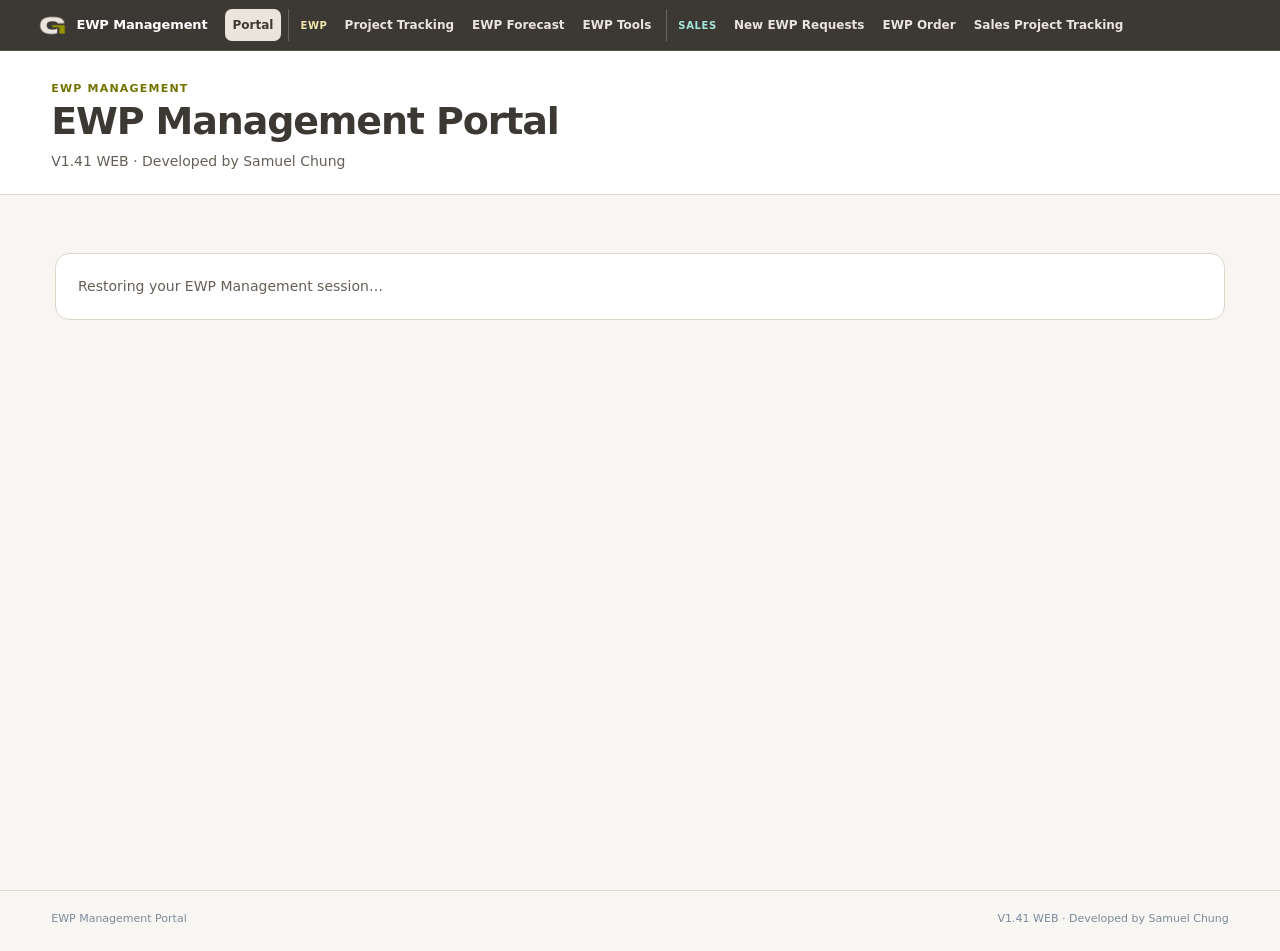
==== commit aa109a0a: "V1.41" ====
--- a/index.html
+++ b/index.html
@@ -6,10 +6,10 @@
   <meta name="color-scheme" content="light" />
   <meta name="description" content="EWP Management Portal — Project Tracking and EWP Forecast in one place." />
   <title>EWP Management Portal</title>
-  <link rel="stylesheet" href="portal.css?v=1.40" />
-  <link rel="stylesheet" href="portal-nav.css?v=1.40" />
-  <link rel="stylesheet" href="theme.css?v=1.40" />
-  <script src="theme.js?v=1.40"></script>
+  <link rel="stylesheet" href="portal.css?v=1.41" />
+  <link rel="stylesheet" href="portal-nav.css?v=1.41" />
+  <link rel="stylesheet" href="theme.css?v=1.41" />
+  <script src="theme.js?v=1.41"></script>
 </head>
 <body>
   <nav class="ewp-portal-nav" aria-label="EWP Management navigation">
@@ -36,7 +36,7 @@
       <div class="intro">
         <span class="eyebrow">EWP MANAGEMENT</span>
         <h1>EWP Management Portal</h1>
-        <p class="portal-version">V1.40 WEB · Developed by Samuel Chung</p>
+        <p class="portal-version">V1.41 WEB · Developed by Samuel Chung</p>
       </div>
       <div class="ewp-header-actions" id="portalHeaderActions" hidden>
         <div class="user-chip ewp-account-chip" title="Signed-in Supabase account">
@@ -64,7 +64,7 @@
         <h2 id="portalMfaTitle">Authenticator verification</h2>
         <p id="portalMfaMessage" role="status" aria-live="polite"></p>
         <div id="portalMfaQr" hidden>
-          <p>Open Microsoft Authenticator (or another TOTP app), add an account using this QR code, then enter its six-digit code below. Do not share this QR code.</p>
+          <p>Open Google Authenticator (or another compatible TOTP app), add an account using this QR code, then enter its six-digit code below. Do not share this QR code.</p>
           <img id="portalMfaQrImage" alt="Authenticator setup QR code" width="180" height="180" />
         </div>
         <form id="portalMfaForm" hidden>
@@ -134,9 +134,9 @@
         </section>
       </div>
     </main>
-    <footer><span>EWP Management Portal</span><span>V1.40 WEB · Developed by Samuel Chung</span></footer>
+    <footer><span>EWP Management Portal</span><span>V1.41 WEB · Developed by Samuel Chung</span></footer>
   </div>
-  <script type="module" src="portal-auth.mjs?v=1.40"></script>
-  <script type="module" src="./shared-settings.mjs?v=1.40"></script>
+  <script type="module" src="portal-auth.mjs?v=1.41"></script>
+  <script type="module" src="./shared-settings.mjs?v=1.41"></script>
 </body>
 </html>
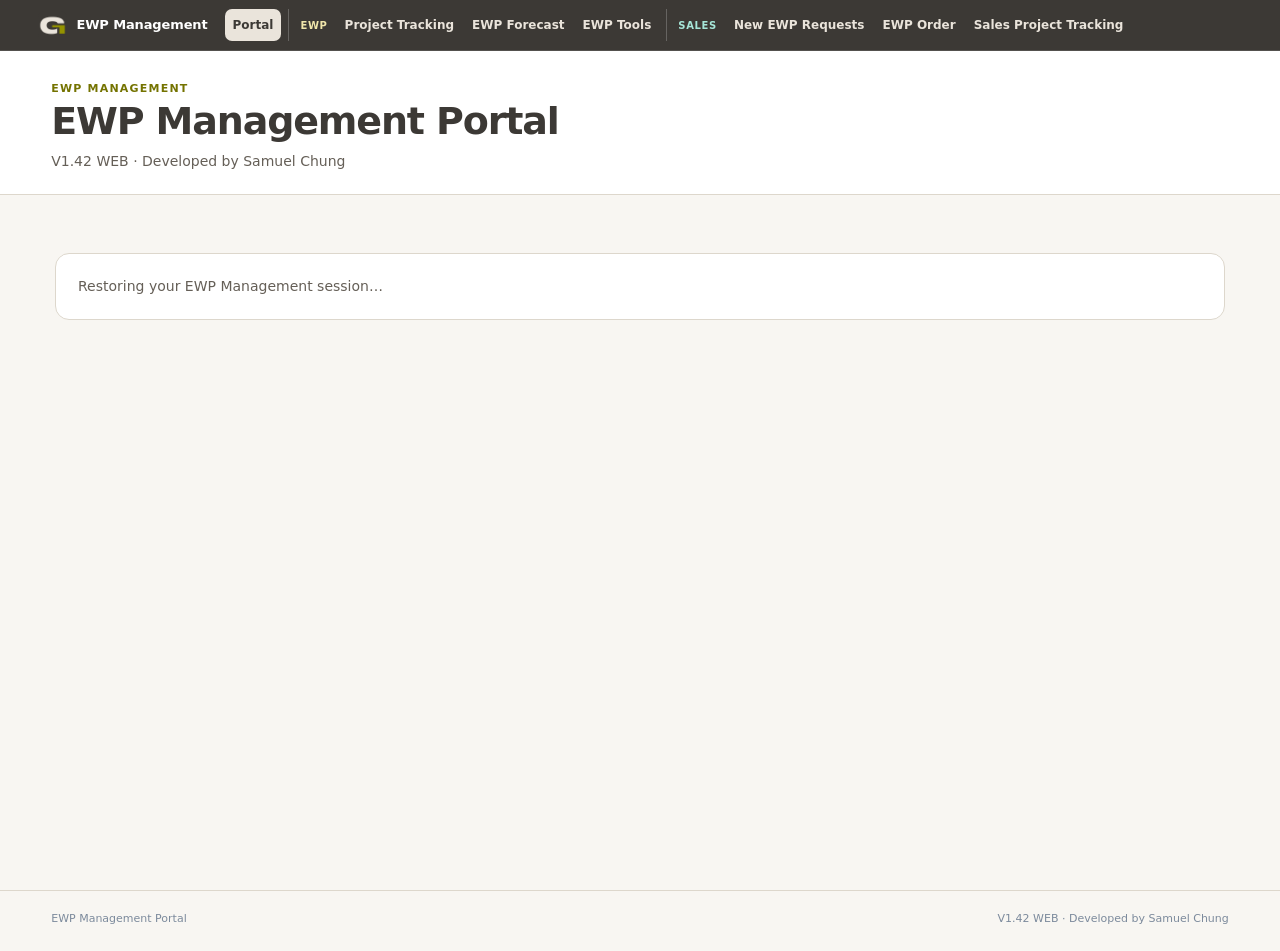
==== commit 65a17d22: "v1.42" ====
--- a/index.html
+++ b/index.html
@@ -6,10 +6,10 @@
   <meta name="color-scheme" content="light" />
   <meta name="description" content="EWP Management Portal — Project Tracking and EWP Forecast in one place." />
   <title>EWP Management Portal</title>
-  <link rel="stylesheet" href="portal.css?v=1.41" />
-  <link rel="stylesheet" href="portal-nav.css?v=1.41" />
-  <link rel="stylesheet" href="theme.css?v=1.41" />
-  <script src="theme.js?v=1.41"></script>
+  <link rel="stylesheet" href="portal.css?v=1.42" />
+  <link rel="stylesheet" href="portal-nav.css?v=1.42" />
+  <link rel="stylesheet" href="theme.css?v=1.42" />
+  <script src="theme.js?v=1.42"></script>
 </head>
 <body>
   <nav class="ewp-portal-nav" aria-label="EWP Management navigation">
@@ -36,7 +36,7 @@
       <div class="intro">
         <span class="eyebrow">EWP MANAGEMENT</span>
         <h1>EWP Management Portal</h1>
-        <p class="portal-version">V1.41 WEB · Developed by Samuel Chung</p>
+        <p class="portal-version">V1.42 WEB · Developed by Samuel Chung</p>
       </div>
       <div class="ewp-header-actions" id="portalHeaderActions" hidden>
         <div class="user-chip ewp-account-chip" title="Signed-in Supabase account">
@@ -134,9 +134,9 @@
         </section>
       </div>
     </main>
-    <footer><span>EWP Management Portal</span><span>V1.41 WEB · Developed by Samuel Chung</span></footer>
+    <footer><span>EWP Management Portal</span><span>V1.42 WEB · Developed by Samuel Chung</span></footer>
   </div>
-  <script type="module" src="portal-auth.mjs?v=1.41"></script>
-  <script type="module" src="./shared-settings.mjs?v=1.41"></script>
+  <script type="module" src="portal-auth.mjs?v=1.42"></script>
+  <script type="module" src="./shared-settings.mjs?v=1.42"></script>
 </body>
 </html>
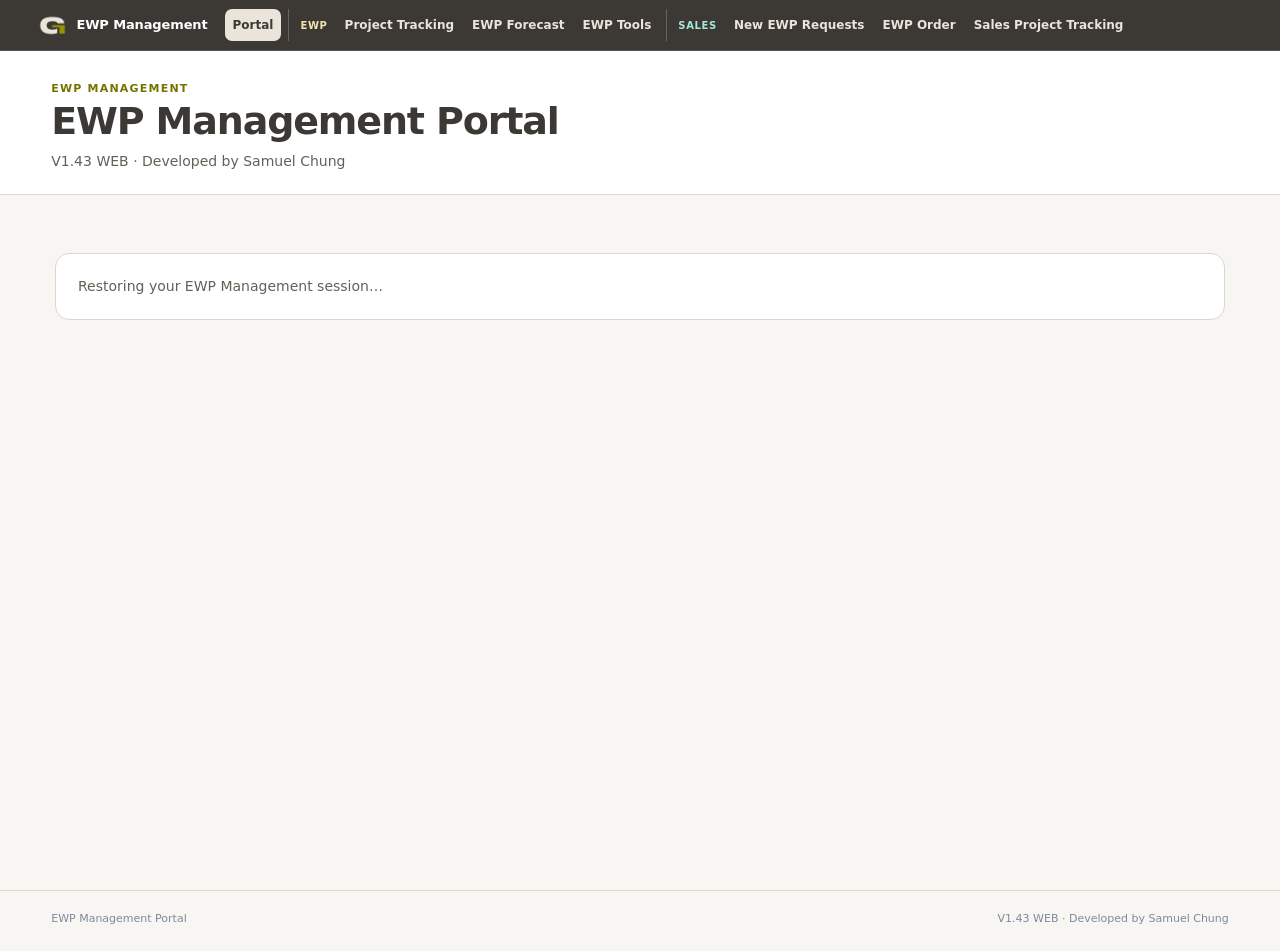
==== commit a7ca169d: "V1.43" ====
--- a/index.html
+++ b/index.html
@@ -6,10 +6,10 @@
   <meta name="color-scheme" content="light" />
   <meta name="description" content="EWP Management Portal — Project Tracking and EWP Forecast in one place." />
   <title>EWP Management Portal</title>
-  <link rel="stylesheet" href="portal.css?v=1.42" />
-  <link rel="stylesheet" href="portal-nav.css?v=1.42" />
-  <link rel="stylesheet" href="theme.css?v=1.42" />
-  <script src="theme.js?v=1.42"></script>
+  <link rel="stylesheet" href="portal.css?v=1.43" />
+  <link rel="stylesheet" href="portal-nav.css?v=1.43" />
+  <link rel="stylesheet" href="theme.css?v=1.43" />
+  <script src="theme.js?v=1.43"></script>
 </head>
 <body>
   <nav class="ewp-portal-nav" aria-label="EWP Management navigation">
@@ -36,7 +36,7 @@
       <div class="intro">
         <span class="eyebrow">EWP MANAGEMENT</span>
         <h1>EWP Management Portal</h1>
-        <p class="portal-version">V1.42 WEB · Developed by Samuel Chung</p>
+        <p class="portal-version">V1.43 WEB · Developed by Samuel Chung</p>
       </div>
       <div class="ewp-header-actions" id="portalHeaderActions" hidden>
         <div class="user-chip ewp-account-chip" title="Signed-in Supabase account">
@@ -134,9 +134,9 @@
         </section>
       </div>
     </main>
-    <footer><span>EWP Management Portal</span><span>V1.42 WEB · Developed by Samuel Chung</span></footer>
+    <footer><span>EWP Management Portal</span><span>V1.43 WEB · Developed by Samuel Chung</span></footer>
   </div>
-  <script type="module" src="portal-auth.mjs?v=1.42"></script>
-  <script type="module" src="./shared-settings.mjs?v=1.42"></script>
+  <script type="module" src="portal-auth.mjs?v=1.43"></script>
+  <script type="module" src="./shared-settings.mjs?v=1.43"></script>
 </body>
 </html>
